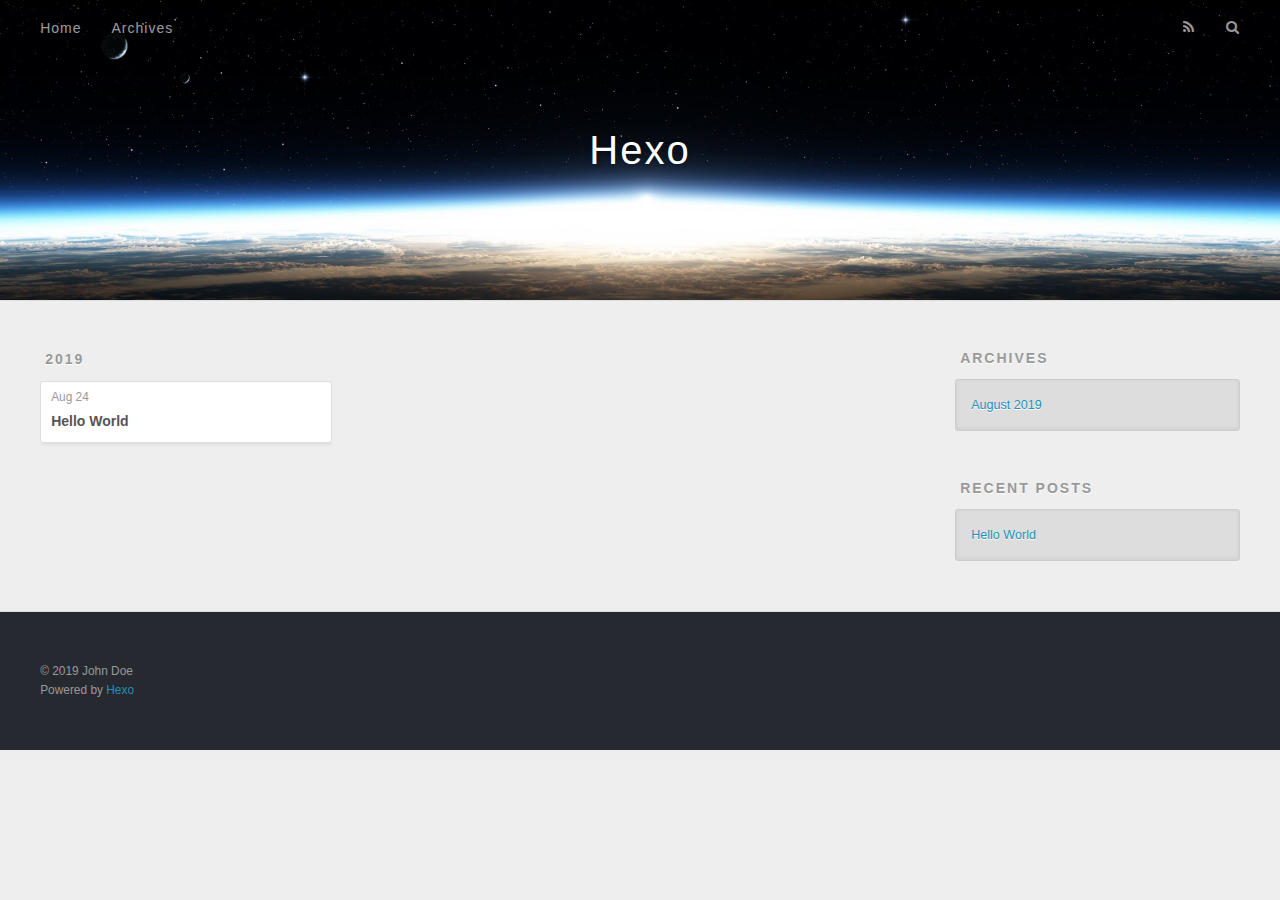
==== archives/index.html @ 9fde4b32 "Site updated: 2019-08-24 16:08:29" ====
<!DOCTYPE html>
<html>
<head><meta name="generator" content="Hexo 3.9.0">
  <meta charset="utf-8">
  

  
  <title>Archives | Hexo</title>
  <meta name="viewport" content="width=device-width, initial-scale=1, maximum-scale=1">
  <meta property="og:type" content="website">
<meta property="og:title" content="Hexo">
<meta property="og:url" content="http://yoursite.com/archives/index.html">
<meta property="og:site_name" content="Hexo">
<meta property="og:locale" content="enf">
<meta name="twitter:card" content="summary">
<meta name="twitter:title" content="Hexo">
  
    <link rel="alternate" href="/atom.xml" title="Hexo" type="application/atom+xml">
  
  
    <link rel="icon" href="/favicon.png">
  
  
    <link href="//fonts.googleapis.com/css?family=Source+Code+Pro" rel="stylesheet" type="text/css">
  
  <link rel="stylesheet" href="/css/style.css">
</head>
</html>
<body>
  <div id="container">
    <div id="wrap">
      <header id="header">
  <div id="banner"></div>
  <div id="header-outer" class="outer">
    <div id="header-title" class="inner">
      <h1 id="logo-wrap">
        <a href="/" id="logo">Hexo</a>
      </h1>
      
    </div>
    <div id="header-inner" class="inner">
      <nav id="main-nav">
        <a id="main-nav-toggle" class="nav-icon"></a>
        
          <a class="main-nav-link" href="/">Home</a>
        
          <a class="main-nav-link" href="/archives">Archives</a>
        
      </nav>
      <nav id="sub-nav">
        
          <a id="nav-rss-link" class="nav-icon" href="/atom.xml" title="RSS Feed"></a>
        
        <a id="nav-search-btn" class="nav-icon" title="Search"></a>
      </nav>
      <div id="search-form-wrap">
        <form action="//google.com/search" method="get" accept-charset="UTF-8" class="search-form"><input type="search" name="q" class="search-form-input" placeholder="Search"><button type="submit" class="search-form-submit">&#xF002;</button><input type="hidden" name="sitesearch" value="http://yoursite.com"></form>
      </div>
    </div>
  </div>
</header>
      <div class="outer">
        <section id="main">
  
  
    
    
      
      
      <section class="archives-wrap">
        <div class="archive-year-wrap">
          <a href="/archives/2019" class="archive-year">2019</a>
        </div>
        <div class="archives">
    
    <article class="archive-article archive-type-post">
  <div class="archive-article-inner">
    <header class="archive-article-header">
      <a href="/2019/08/24/hello-world/" class="archive-article-date">
  <time datetime="2019-08-24T07:48:26.682Z" itemprop="datePublished">Aug 24</time>
</a>
      
  
    <h1 itemprop="name">
      <a class="archive-article-title" href="/2019/08/24/hello-world/">Hello World</a>
    </h1>
  

    </header>
  </div>
</article>
  
  
    </div></section>
  


</section>
        
          <aside id="sidebar">
  
    

  
    

  
    
  
    
  <div class="widget-wrap">
    <h3 class="widget-title">Archives</h3>
    <div class="widget">
      <ul class="archive-list"><li class="archive-list-item"><a class="archive-list-link" href="/archives/2019/08/">August 2019</a></li></ul>
    </div>
  </div>


  
    
  <div class="widget-wrap">
    <h3 class="widget-title">Recent Posts</h3>
    <div class="widget">
      <ul>
        
          <li>
            <a href="/2019/08/24/hello-world/">Hello World</a>
          </li>
        
      </ul>
    </div>
  </div>

  
</aside>
        
      </div>
      <footer id="footer">
  
  <div class="outer">
    <div id="footer-info" class="inner">
      &copy; 2019 John Doe<br>
      Powered by <a href="http://hexo.io/" target="_blank">Hexo</a>
    </div>
  </div>
</footer>
    </div>
    <nav id="mobile-nav">
  
    <a href="/" class="mobile-nav-link">Home</a>
  
    <a href="/archives" class="mobile-nav-link">Archives</a>
  
</nav>
    

<script src="//ajax.googleapis.com/ajax/libs/jquery/2.0.3/jquery.min.js"></script>


  <link rel="stylesheet" href="/fancybox/jquery.fancybox.css">
  <script src="/fancybox/jquery.fancybox.pack.js"></script>


<script src="/js/script.js"></script>



  </div>
</body>
</html>
---- css/style.css ----
body {
  width: 100%;
}
body:before,
body:after {
  content: "";
  display: table;
}
body:after {
  clear: both;
}
html,
body,
div,
span,
applet,
object,
iframe,
h1,
h2,
h3,
h4,
h5,
h6,
p,
blockquote,
pre,
a,
abbr,
acronym,
address,
big,
cite,
code,
del,
dfn,
em,
img,
ins,
kbd,
q,
s,
samp,
small,
strike,
strong,
sub,
sup,
tt,
var,
dl,
dt,
dd,
ol,
ul,
li,
fieldset,
form,
label,
legend,
table,
caption,
tbody,
tfoot,
thead,
tr,
th,
td {
  margin: 0;
  padding: 0;
  border: 0;
  outline: 0;
  font-weight: inherit;
  font-style: inherit;
  font-family: inherit;
  font-size: 100%;
  vertical-align: baseline;
}
body {
  line-height: 1;
  color: #000;
  background: #fff;
}
ol,
ul {
  list-style: none;
}
table {
  border-collapse: separate;
  border-spacing: 0;
  vertical-align: middle;
}
caption,
th,
td {
  text-align: left;
  font-weight: normal;
  vertical-align: middle;
}
a img {
  border: none;
}
input,
button {
  margin: 0;
  padding: 0;
}
input::-moz-focus-inner,
button::-moz-focus-inner {
  border: 0;
  padding: 0;
}
@font-face {
  font-family: FontAwesome;
  font-style: normal;
  font-weight: normal;
  src: url("fonts/fontawesome-webfont.eot?v=#4.0.3");
  src: url("fonts/fontawesome-webfont.eot?#iefix&v=#4.0.3") format("embedded-opentype"), url("fonts/fontawesome-webfont.woff?v=#4.0.3") format("woff"), url("fonts/fontawesome-webfont.ttf?v=#4.0.3") format("truetype"), url("fonts/fontawesome-webfont.svg#fontawesomeregular?v=#4.0.3") format("svg");
}
html,
body,
#container {
  height: 100%;
}
body {
  background: #eee;
  font: 14px -apple-system, BlinkMacSystemFont, "Segoe UI", "Roboto", "Oxygen", "Ubuntu", "Cantarell", "Fira Sans", "Droid Sans", "Helvetica Neue", sans-serif;
  -webkit-text-size-adjust: 100%;
}
.outer {
  max-width: 1220px;
  margin: 0 auto;
  padding: 0 20px;
}
.outer:before,
.outer:after {
  content: "";
  display: table;
}
.outer:after {
  clear: both;
}
.inner {
  display: inline;
  float: left;
  width: 98.33333333333333%;
  margin: 0 0.833333333333333%;
}
.left,
.alignleft {
  float: left;
}
.right,
.alignright {
  float: right;
}
.clear {
  clear: both;
}
#container {
  position: relative;
}
.mobile-nav-on {
  overflow: hidden;
}
#wrap {
  height: 100%;
  width: 100%;
  position: absolute;
  top: 0;
  left: 0;
  -webkit-transition: 0.2s ease-out;
  -moz-transition: 0.2s ease-out;
  -ms-transition: 0.2s ease-out;
  transition: 0.2s ease-out;
  z-index: 1;
  background: #eee;
}
.mobile-nav-on #wrap {
  left: 280px;
}
@media screen and (min-width: 768px) {
  #main {
    display: inline;
    float: left;
    width: 73.33333333333333%;
    margin: 0 0.833333333333333%;
  }
}
.article-date,
.article-category-link,
.archive-year,
.widget-title {
  text-decoration: none;
  text-transform: uppercase;
  letter-spacing: 2px;
  color: #999;
  margin-bottom: 1em;
  margin-left: 5px;
  line-height: 1em;
  text-shadow: 0 1px #fff;
  font-weight: bold;
}
.article-inner,
.archive-article-inner {
  background: #fff;
  -webkit-box-shadow: 1px 2px 3px #ddd;
  box-shadow: 1px 2px 3px #ddd;
  border: 1px solid #ddd;
  border-radius: 3px;
}
.article-entry h1,
.widget h1 {
  font-size: 2em;
}
.article-entry h2,
.widget h2 {
  font-size: 1.5em;
}
.article-entry h3,
.widget h3 {
  font-size: 1.3em;
}
.article-entry h4,
.widget h4 {
  font-size: 1.2em;
}
.article-entry h5,
.widget h5 {
  font-size: 1em;
}
.article-entry h6,
.widget h6 {
  font-size: 1em;
  color: #999;
}
.article-entry hr,
.widget hr {
  border: 1px dashed #ddd;
}
.article-entry strong,
.widget strong {
  font-weight: bold;
}
.article-entry em,
.widget em,
.article-entry cite,
.widget cite {
  font-style: italic;
}
.article-entry sup,
.widget sup,
.article-entry sub,
.widget sub {
  font-size: 0.75em;
  line-height: 0;
  position: relative;
  vertical-align: baseline;
}
.article-entry sup,
.widget sup {
  top: -0.5em;
}
.article-entry sub,
.widget sub {
  bottom: -0.2em;
}
.article-entry small,
.widget small {
  font-size: 0.85em;
}
.article-entry acronym,
.widget acronym,
.article-entry abbr,
.widget abbr {
  border-bottom: 1px dotted;
}
.article-entry ul,
.widget ul,
.article-entry ol,
.widget ol,
.article-entry dl,
.widget dl {
  margin: 0 20px;
  line-height: 1.6em;
}
.article-entry ul ul,
.widget ul ul,
.article-entry ol ul,
.widget ol ul,
.article-entry ul ol,
.widget ul ol,
.article-entry ol ol,
.widget ol ol {
  margin-top: 0;
  margin-bottom: 0;
}
.article-entry ul,
.widget ul {
  list-style: disc;
}
.article-entry ol,
.widget ol {
  list-style: decimal;
}
.article-entry dt,
.widget dt {
  font-weight: bold;
}
#header {
  height: 300px;
  position: relative;
  border-bottom: 1px solid #ddd;
}
#header:before,
#header:after {
  content: "";
  position: absolute;
  left: 0;
  right: 0;
  height: 40px;
}
#header:before {
  top: 0;
  background: -webkit-linear-gradient(rgba(0,0,0,0.2), transparent);
  background: -moz-linear-gradient(rgba(0,0,0,0.2), transparent);
  background: -ms-linear-gradient(rgba(0,0,0,0.2), transparent);
  background: linear-gradient(rgba(0,0,0,0.2), transparent);
}
#header:after {
  bottom: 0;
  background: -webkit-linear-gradient(transparent, rgba(0,0,0,0.2));
  background: -moz-linear-gradient(transparent, rgba(0,0,0,0.2));
  background: -ms-linear-gradient(transparent, rgba(0,0,0,0.2));
  background: linear-gradient(transparent, rgba(0,0,0,0.2));
}
#header-outer {
  height: 100%;
  position: relative;
}
#header-inner {
  position: relative;
  overflow: hidden;
}
#banner {
  position: absolute;
  top: 0;
  left: 0;
  width: 100%;
  height: 100%;
  background: url("images/banner.jpg") center #000;
  -webkit-background-size: cover;
  -moz-background-size: cover;
  background-size: cover;
  z-index: -1;
}
#header-title {
  text-align: center;
  height: 40px;
  position: absolute;
  top: 50%;
  left: 0;
  margin-top: -20px;
}
#logo,
#subtitle {
  text-decoration: none;
  color: #fff;
  font-weight: 300;
  text-shadow: 0 1px 4px rgba(0,0,0,0.3);
}
#logo {
  font-size: 40px;
  line-height: 40px;
  letter-spacing: 2px;
}
#subtitle {
  font-size: 16px;
  line-height: 16px;
  letter-spacing: 1px;
}
#subtitle-wrap {
  margin-top: 16px;
}
#main-nav {
  float: left;
  margin-left: -15px;
}
.nav-icon,
.main-nav-link {
  float: left;
  color: #fff;
  opacity: 0.6;
  text-decoration: none;
  text-shadow: 0 1px rgba(0,0,0,0.2);
  -webkit-transition: opacity 0.2s;
  -moz-transition: opacity 0.2s;
  -ms-transition: opacity 0.2s;
  transition: opacity 0.2s;
  display: block;
  padding: 20px 15px;
}
.nav-icon:hover,
.main-nav-link:hover {
  opacity: 1;
}
.nav-icon {
  font-family: FontAwesome;
  text-align: center;
  font-size: 14px;
  width: 14px;
  height: 14px;
  padding: 20px 15px;
  position: relative;
  cursor: pointer;
}
.main-nav-link {
  font-weight: 300;
  letter-spacing: 1px;
}
@media screen and (max-width: 479px) {
  .main-nav-link {
    display: none;
  }
}
#main-nav-toggle {
  display: none;
}
#main-nav-toggle:before {
  content: "\f0c9";
}
@media screen and (max-width: 479px) {
  #main-nav-toggle {
    display: block;
  }
}
#sub-nav {
  float: right;
  margin-right: -15px;
}
#nav-rss-link:before {
  content: "\f09e";
}
#nav-search-btn:before {
  content: "\f002";
}
#search-form-wrap {
  position: absolute;
  top: 15px;
  width: 150px;
  height: 30px;
  right: -150px;
  opacity: 0;
  -webkit-transition: 0.2s ease-out;
  -moz-transition: 0.2s ease-out;
  -ms-transition: 0.2s ease-out;
  transition: 0.2s ease-out;
}
#search-form-wrap.on {
  opacity: 1;
  right: 0;
}
@media screen and (max-width: 479px) {
  #search-form-wrap {
    width: 100%;
    right: -100%;
  }
}
.search-form {
  position: absolute;
  top: 0;
  left: 0;
  right: 0;
  background: #fff;
  padding: 5px 15px;
  border-radius: 15px;
  -webkit-box-shadow: 0 0 10px rgba(0,0,0,0.3);
  box-shadow: 0 0 10px rgba(0,0,0,0.3);
}
.search-form-input {
  border: none;
  background: none;
  color: #555;
  width: 100%;
  font: 13px -apple-system, BlinkMacSystemFont, "Segoe UI", "Roboto", "Oxygen", "Ubuntu", "Cantarell", "Fira Sans", "Droid Sans", "Helvetica Neue", sans-serif;
  outline: none;
}
.search-form-input::-webkit-search-results-decoration,
.search-form-input::-webkit-search-cancel-button {
  -webkit-appearance: none;
}
.search-form-submit {
  position: absolute;
  top: 50%;
  right: 10px;
  margin-top: -7px;
  font: 13px FontAwesome;
  border: none;
  background: none;
  color: #bbb;
  cursor: pointer;
}
.search-form-submit:hover,
.search-form-submit:focus {
  color: #777;
}
.article {
  margin: 50px 0;
}
.article-inner {
  overflow: hidden;
}
.article-meta:before,
.article-meta:after {
  content: "";
  display: table;
}
.article-meta:after {
  clear: both;
}
.article-date {
  float: left;
}
.article-category {
  float: left;
  line-height: 1em;
  color: #ccc;
  text-shadow: 0 1px #fff;
  margin-left: 8px;
}
.article-category:before {
  content: "\2022";
}
.article-category-link {
  margin: 0 12px 1em;
}
.article-header {
  padding: 20px 20px 0;
}
.article-title {
  text-decoration: none;
  font-size: 2em;
  font-weight: bold;
  color: #555;
  line-height: 1.1em;
  -webkit-transition: color 0.2s;
  -moz-transition: color 0.2s;
  -ms-transition: color 0.2s;
  transition: color 0.2s;
}
a.article-title:hover {
  color: #258fb8;
}
.article-entry {
  color: #555;
  padding: 0 20px;
}
.article-entry:before,
.article-entry:after {
  content: "";
  display: table;
}
.article-entry:after {
  clear: both;
}
.article-entry p,
.article-entry table {
  line-height: 1.6em;
  margin: 1.6em 0;
}
.article-entry h1,
.article-entry h2,
.article-entry h3,
.article-entry h4,
.article-entry h5,
.article-entry h6 {
  font-weight: bold;
}
.article-entry h1,
.article-entry h2,
.article-entry h3,
.article-entry h4,
.article-entry h5,
.article-entry h6 {
  line-height: 1.1em;
  margin: 1.1em 0;
}
.article-entry a {
  color: #258fb8;
  text-decoration: none;
}
.article-entry a:hover {
  text-decoration: underline;
}
.article-entry ul,
.article-entry ol,
.article-entry dl {
  margin-top: 1.6em;
  margin-bottom: 1.6em;
}
.article-entry img,
.article-entry video {
  max-width: 100%;
  height: auto;
  display: block;
  margin: auto;
}
.article-entry iframe {
  border: none;
}
.article-entry table {
  width: 100%;
  border-collapse: collapse;
  border-spacing: 0;
}
.article-entry th {
  font-weight: bold;
  border-bottom: 3px solid #ddd;
  padding-bottom: 0.5em;
}
.article-entry td {
  border-bottom: 1px solid #ddd;
  padding: 10px 0;
}
.article-entry blockquote {
  font-family: Georgia, "Times New Roman", serif;
  font-size: 1.4em;
  margin: 1.6em 20px;
  text-align: center;
}
.article-entry blockquote footer {
  font-size: 14px;
  margin: 1.6em 0;
  font-family: -apple-system, BlinkMacSystemFont, "Segoe UI", "Roboto", "Oxygen", "Ubuntu", "Cantarell", "Fira Sans", "Droid Sans", "Helvetica Neue", sans-serif;
}
.article-entry blockquote footer cite:before {
  content: "—";
  padding: 0 0.5em;
}
.article-entry .pullquote {
  text-align: left;
  width: 45%;
  margin: 0;
}
.article-entry .pullquote.left {
  margin-left: 0.5em;
  margin-right: 1em;
}
.article-entry .pullquote.right {
  margin-right: 0.5em;
  margin-left: 1em;
}
.article-entry .caption {
  color: #999;
  display: block;
  font-size: 0.9em;
  margin-top: 0.5em;
  position: relative;
  text-align: center;
}
.article-entry .video-container {
  position: relative;
  padding-top: 56.25%;
  height: 0;
  overflow: hidden;
}
.article-entry .video-container iframe,
.article-entry .video-container object,
.article-entry .video-container embed {
  position: absolute;
  top: 0;
  left: 0;
  width: 100%;
  height: 100%;
  margin-top: 0;
}
.article-more-link a {
  display: inline-block;
  line-height: 1em;
  padding: 6px 15px;
  border-radius: 15px;
  background: #eee;
  color: #999;
  text-shadow: 0 1px #fff;
  text-decoration: none;
}
.article-more-link a:hover {
  background: #258fb8;
  color: #fff;
  text-decoration: none;
  text-shadow: 0 1px #1e7293;
}
.article-footer {
  font-size: 0.85em;
  line-height: 1.6em;
  border-top: 1px solid #ddd;
  padding-top: 1.6em;
  margin: 0 20px 20px;
}
.article-footer:before,
.article-footer:after {
  content: "";
  display: table;
}
.article-footer:after {
  clear: both;
}
.article-footer a {
  color: #999;
  text-decoration: none;
}
.article-footer a:hover {
  color: #555;
}
.article-tag-list-item {
  float: left;
  margin-right: 10px;
}
.article-tag-list-link:before {
  content: "#";
}
.article-comment-link {
  float: right;
}
.article-comment-link:before {
  content: "\f075";
  font-family: FontAwesome;
  padding-right: 8px;
}
.article-share-link {
  cursor: pointer;
  float: right;
  margin-left: 20px;
}
.article-share-link:before {
  content: "\f064";
  font-family: FontAwesome;
  padding-right: 6px;
}
#article-nav {
  position: relative;
}
#article-nav:before,
#article-nav:after {
  content: "";
  display: table;
}
#article-nav:after {
  clear: both;
}
@media screen and (min-width: 768px) {
  #article-nav {
    margin: 50px 0;
  }
  #article-nav:before {
    width: 8px;
    height: 8px;
    position: absolute;
    top: 50%;
    left: 50%;
    margin-top: -4px;
    margin-left: -4px;
    content: "";
    border-radius: 50%;
    background: #ddd;
    -webkit-box-shadow: 0 1px 2px #fff;
    box-shadow: 0 1px 2px #fff;
  }
}
.article-nav-link-wrap {
  text-decoration: none;
  text-shadow: 0 1px #fff;
  color: #999;
  -webkit-box-sizing: border-box;
  -moz-box-sizing: border-box;
  box-sizing: border-box;
  margin-top: 50px;
  text-align: center;
  display: block;
}
.article-nav-link-wrap:hover {
  color: #555;
}
@media screen and (min-width: 768px) {
  .article-nav-link-wrap {
    width: 50%;
    margin-top: 0;
  }
}
@media screen and (min-width: 768px) {
  #article-nav-newer {
    float: left;
    text-align: right;
    padding-right: 20px;
  }
}
@media screen and (min-width: 768px) {
  #article-nav-older {
    float: right;
    text-align: left;
    padding-left: 20px;
  }
}
.article-nav-caption {
  text-transform: uppercase;
  letter-spacing: 2px;
  color: #ddd;
  line-height: 1em;
  font-weight: bold;
}
#article-nav-newer .article-nav-caption {
  margin-right: -2px;
}
.article-nav-title {
  font-size: 0.85em;
  line-height: 1.6em;
  margin-top: 0.5em;
}
.article-share-box {
  position: absolute;
  display: none;
  background: #fff;
  -webkit-box-shadow: 1px 2px 10px rgba(0,0,0,0.2);
  box-shadow: 1px 2px 10px rgba(0,0,0,0.2);
  border-radius: 3px;
  margin-left: -145px;
  overflow: hidden;
  z-index: 1;
}
.article-share-box.on {
  display: block;
}
.article-share-input {
  width: 100%;
  background: none;
  -webkit-box-sizing: border-box;
  -moz-box-sizing: border-box;
  box-sizing: border-box;
  font: 14px -apple-system, BlinkMacSystemFont, "Segoe UI", "Roboto", "Oxygen", "Ubuntu", "Cantarell", "Fira Sans", "Droid Sans", "Helvetica Neue", sans-serif;
  padding: 0 15px;
  color: #555;
  outline: none;
  border: 1px solid #ddd;
  border-radius: 3px 3px 0 0;
  height: 36px;
  line-height: 36px;
}
.article-share-links {
  background: #eee;
}
.article-share-links:before,
.article-share-links:after {
  content: "";
  display: table;
}
.article-share-links:after {
  clear: both;
}
.article-share-twitter,
.article-share-facebook,
.article-share-pinterest,
.article-share-google {
  width: 50px;
  height: 36px;
  display: block;
  float: left;
  position: relative;
  color: #999;
  text-shadow: 0 1px #fff;
}
.article-share-twitter:before,
.article-share-facebook:before,
.article-share-pinterest:before,
.article-share-google:before {
  font-size: 20px;
  font-family: FontAwesome;
  width: 20px;
  height: 20px;
  position: absolute;
  top: 50%;
  left: 50%;
  margin-top: -10px;
  margin-left: -10px;
  text-align: center;
}
.article-share-twitter:hover,
.article-share-facebook:hover,
.article-share-pinterest:hover,
.article-share-google:hover {
  color: #fff;
}
.article-share-twitter:before {
  content: "\f099";
}
.article-share-twitter:hover {
  background: #00aced;
  text-shadow: 0 1px #008abe;
}
.article-share-facebook:before {
  content: "\f09a";
}
.article-share-facebook:hover {
  background: #3b5998;
  text-shadow: 0 1px #2f477a;
}
.article-share-pinterest:before {
  content: "\f0d2";
}
.article-share-pinterest:hover {
  background: #cb2027;
  text-shadow: 0 1px #a21a1f;
}
.article-share-google:before {
  content: "\f0d5";
}
.article-share-google:hover {
  background: #dd4b39;
  text-shadow: 0 1px #be3221;
}
.article-gallery {
  background: #000;
  position: relative;
}
.article-gallery-photos {
  position: relative;
  overflow: hidden;
}
.article-gallery-img {
  display: none;
  max-width: 100%;
}
.article-gallery-img:first-child {
  display: block;
}
.article-gallery-img.loaded {
  position: absolute;
  display: block;
}
.article-gallery-img img {
  display: block;
  max-width: 100%;
  margin: 0 auto;
}
#comments {
  background: #fff;
  -webkit-box-shadow: 1px 2px 3px #ddd;
  box-shadow: 1px 2px 3px #ddd;
  padding: 20px;
  border: 1px solid #ddd;
  border-radius: 3px;
  margin: 50px 0;
}
#comments a {
  color: #258fb8;
}
.archives-wrap {
  margin: 50px 0;
}
.archives:before,
.archives:after {
  content: "";
  display: table;
}
.archives:after {
  clear: both;
}
.archive-year-wrap {
  margin-bottom: 1em;
}
.archives {
  -webkit-column-gap: 10px;
  -moz-column-gap: 10px;
  column-gap: 10px;
}
@media screen and (min-width: 480px) and (max-width: 767px) {
  .archives {
    -webkit-column-count: 2;
    -moz-column-count: 2;
    column-count: 2;
  }
}
@media screen and (min-width: 768px) {
  .archives {
    -webkit-column-count: 3;
    -moz-column-count: 3;
    column-count: 3;
  }
}
.archive-article {
  -webkit-column-break-inside: avoid;
  page-break-inside: avoid;
  overflow: hidden;
  break-inside: avoid-column;
}
.archive-article-inner {
  padding: 10px;
  margin-bottom: 15px;
}
.archive-article-title {
  text-decoration: none;
  font-weight: bold;
  color: #555;
  -webkit-transition: color 0.2s;
  -moz-transition: color 0.2s;
  -ms-transition: color 0.2s;
  transition: color 0.2s;
  line-height: 1.6em;
}
.archive-article-title:hover {
  color: #258fb8;
}
.archive-article-footer {
  margin-top: 1em;
}
.archive-article-date {
  color: #999;
  text-decoration: none;
  font-size: 0.85em;
  line-height: 1em;
  margin-bottom: 0.5em;
  display: block;
}
#page-nav {
  margin: 50px auto;
  background: #fff;
  -webkit-box-shadow: 1px 2px 3px #ddd;
  box-shadow: 1px 2px 3px #ddd;
  border: 1px solid #ddd;
  border-radius: 3px;
  text-align: center;
  color: #999;
  overflow: hidden;
}
#page-nav:before,
#page-nav:after {
  content: "";
  display: table;
}
#page-nav:after {
  clear: both;
}
#page-nav a,
#page-nav span {
  padding: 10px 20px;
  line-height: 1;
  height: 2ex;
}
#page-nav a {
  color: #999;
  text-decoration: none;
}
#page-nav a:hover {
  background: #999;
  color: #fff;
}
#page-nav .prev {
  float: left;
}
#page-nav .next {
  float: right;
}
#page-nav .page-number {
  display: inline-block;
}
@media screen and (max-width: 479px) {
  #page-nav .page-number {
    display: none;
  }
}
#page-nav .current {
  color: #555;
  font-weight: bold;
}
#page-nav .space {
  color: #ddd;
}
#footer {
  background: #262a30;
  padding: 50px 0;
  border-top: 1px solid #ddd;
  color: #999;
}
#footer a {
  color: #258fb8;
  text-decoration: none;
}
#footer a:hover {
  text-decoration: underline;
}
#footer-info {
  line-height: 1.6em;
  font-size: 0.85em;
}
.article-entry pre,
.article-entry .highlight {
  background: #2d2d2d;
  margin: 0 -20px;
  padding: 15px 20px;
  border-style: solid;
  border-color: #ddd;
  border-width: 1px 0;
  overflow: auto;
  color: #ccc;
  line-height: 22.400000000000002px;
}
.article-entry .highlight .gutter pre,
.article-entry .gist .gist-file .gist-data .line-numbers {
  color: #666;
  font-size: 0.85em;
}
.article-entry pre,
.article-entry code {
  font-family: "Source Code Pro", Consolas, Monaco, Menlo, Consolas, monospace;
}
.article-entry code {
  background: #eee;
  text-shadow: 0 1px #fff;
  padding: 0 0.3em;
}
.article-entry pre code {
  background: none;
  text-shadow: none;
  padding: 0;
}
.article-entry .highlight pre {
  border: none;
  margin: 0;
  padding: 0;
}
.article-entry .highlight table {
  margin: 0;
  width: auto;
}
.article-entry .highlight td {
  border: none;
  padding: 0;
}
.article-entry .highlight figcaption {
  font-size: 0.85em;
  color: #999;
  line-height: 1em;
  margin-bottom: 1em;
}
.article-entry .highlight figcaption:before,
.article-entry .highlight figcaption:after {
  content: "";
  display: table;
}
.article-entry .highlight figcaption:after {
  clear: both;
}
.article-entry .highlight figcaption a {
  float: right;
}
.article-entry .highlight .gutter pre {
  text-align: right;
  padding-right: 20px;
}
.article-entry .highlight .line {
  height: 22.400000000000002px;
}
.article-entry .highlight .line.marked {
  background: #515151;
}
.article-entry .gist {
  margin: 0 -20px;
  border-style: solid;
  border-color: #ddd;
  border-width: 1px 0;
  background: #2d2d2d;
  padding: 15px 20px 15px 0;
}
.article-entry .gist .gist-file {
  border: none;
  font-family: "Source Code Pro", Consolas, Monaco, Menlo, Consolas, monospace;
  margin: 0;
}
.article-entry .gist .gist-file .gist-data {
  background: none;
  border: none;
}
.article-entry .gist .gist-file .gist-data .line-numbers {
  background: none;
  border: none;
  padding: 0 20px 0 0;
}
.article-entry .gist .gist-file .gist-data .line-data {
  padding: 0 !important;
}
.article-entry .gist .gist-file .highlight {
  margin: 0;
  padding: 0;
  border: none;
}
.article-entry .gist .gist-file .gist-meta {
  background: #2d2d2d;
  color: #999;
  font: 0.85em -apple-system, BlinkMacSystemFont, "Segoe UI", "Roboto", "Oxygen", "Ubuntu", "Cantarell", "Fira Sans", "Droid Sans", "Helvetica Neue", sans-serif;
  text-shadow: 0 0;
  padding: 0;
  margin-top: 1em;
  margin-left: 20px;
}
.article-entry .gist .gist-file .gist-meta a {
  color: #258fb8;
  font-weight: normal;
}
.article-entry .gist .gist-file .gist-meta a:hover {
  text-decoration: underline;
}
pre .comment,
pre .title {
  color: #999;
}
pre .variable,
pre .attribute,
pre .tag,
pre .regexp,
pre .ruby .constant,
pre .xml .tag .title,
pre .xml .pi,
pre .xml .doctype,
pre .html .doctype,
pre .css .id,
pre .css .class,
pre .css .pseudo {
  color: #f2777a;
}
pre .number,
pre .preprocessor,
pre .built_in,
pre .literal,
pre .params,
pre .constant {
  color: #f99157;
}
pre .class,
pre .ruby .class .title,
pre .css .rules .attribute {
  color: #9c9;
}
pre .string,
pre .value,
pre .inheritance,
pre .header,
pre .ruby .symbol,
pre .xml .cdata {
  color: #9c9;
}
pre .css .hexcolor {
  color: #6cc;
}
pre .function,
pre .python .decorator,
pre .python .title,
pre .ruby .function .title,
pre .ruby .title .keyword,
pre .perl .sub,
pre .javascript .title,
pre .coffeescript .title {
  color: #69c;
}
pre .keyword,
pre .javascript .function {
  color: #c9c;
}
@media screen and (max-width: 479px) {
  #mobile-nav {
    position: absolute;
    top: 0;
    left: 0;
    width: 280px;
    height: 100%;
    background: #191919;
    border-right: 1px solid #fff;
  }
}
@media screen and (max-width: 479px) {
  .mobile-nav-link {
    display: block;
    color: #999;
    text-decoration: none;
    padding: 15px 20px;
    font-weight: bold;
  }
  .mobile-nav-link:hover {
    color: #fff;
  }
}
@media screen and (min-width: 768px) {
  #sidebar {
    display: inline;
    float: left;
    width: 23.333333333333332%;
    margin: 0 0.833333333333333%;
  }
}
.widget-wrap {
  margin: 50px 0;
}
.widget {
  color: #777;
  text-shadow: 0 1px #fff;
  background: #ddd;
  -webkit-box-shadow: 0 -1px 4px #ccc inset;
  box-shadow: 0 -1px 4px #ccc inset;
  border: 1px solid #ccc;
  padding: 15px;
  border-radius: 3px;
}
.widget a {
  color: #258fb8;
  text-decoration: none;
}
.widget a:hover {
  text-decoration: underline;
}
.widget ul ul,
.widget ol ul,
.widget dl ul,
.widget ul ol,
.widget ol ol,
.widget dl ol,
.widget ul dl,
.widget ol dl,
.widget dl dl {
  margin-left: 15px;
  list-style: disc;
}
.widget {
  line-height: 1.6em;
  word-wrap: break-word;
  font-size: 0.9em;
}
.widget ul,
.widget ol {
  list-style: none;
  margin: 0;
}
.widget ul ul,
.widget ol ul,
.widget ul ol,
.widget ol ol {
  margin: 0 20px;
}
.widget ul ul,
.widget ol ul {
  list-style: disc;
}
.widget ul ol,
.widget ol ol {
  list-style: decimal;
}
.category-list-count,
.tag-list-count,
.archive-list-count {
  padding-left: 5px;
  color: #999;
  font-size: 0.85em;
}
.category-list-count:before,
.tag-list-count:before,
.archive-list-count:before {
  content: "(";
}
.category-list-count:after,
.tag-list-count:after,
.archive-list-count:after {
  content: ")";
}
.tagcloud a {
  margin-right: 5px;
  display: inline-block;
}
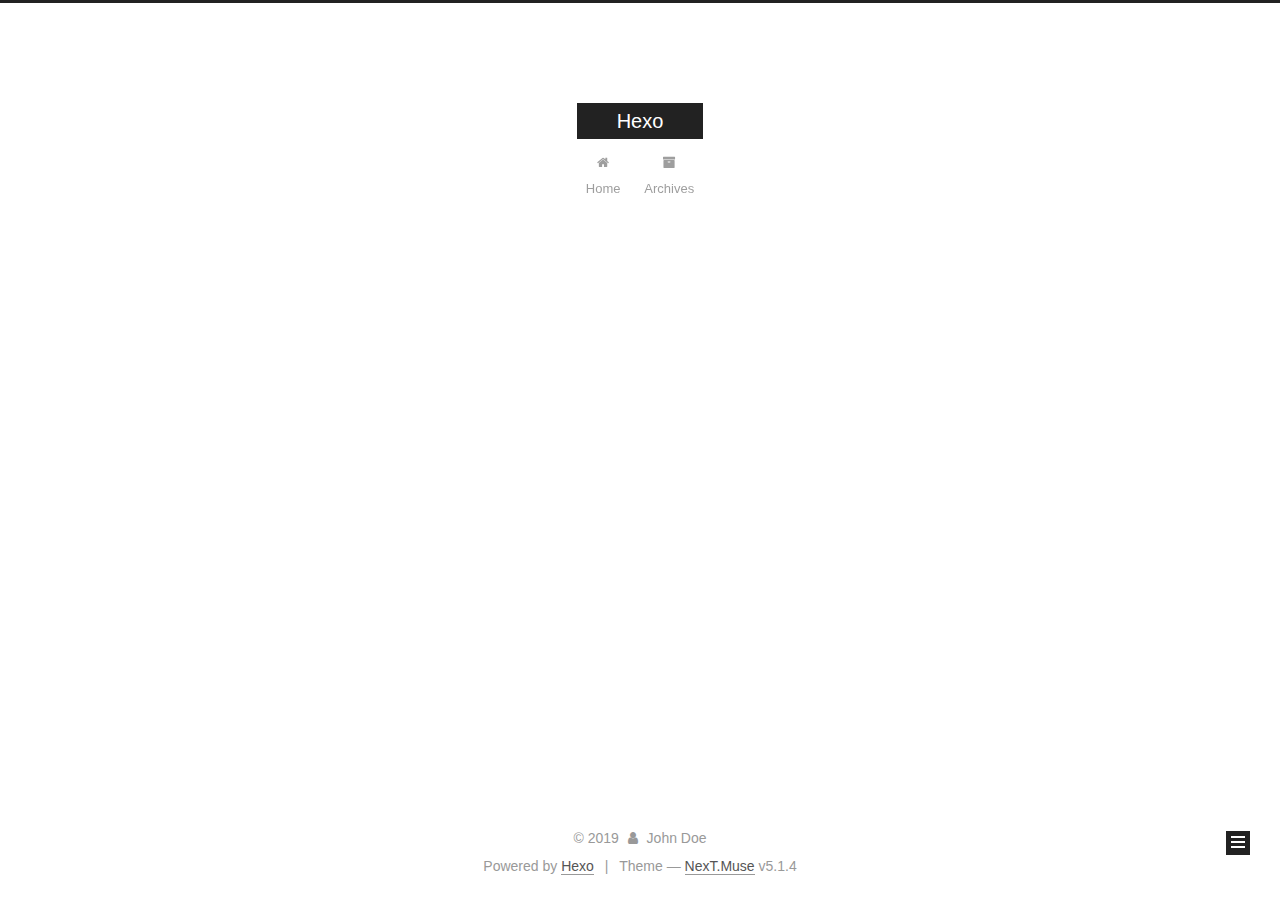
==== commit bd17fa51: "Site updated: 2019-08-24 16:21:33" ====
--- a/archives/index.html
+++ b/archives/index.html
@@ -1,170 +1,549 @@
 <!DOCTYPE html>
-<html>
+
+
+
+  
+
+
+<html class="theme-next muse use-motion" lang="enf">
 <head><meta name="generator" content="Hexo 3.9.0">
-  <meta charset="utf-8">
-  
-
-  
-  <title>Archives | Hexo</title>
-  <meta name="viewport" content="width=device-width, initial-scale=1, maximum-scale=1">
-  <meta property="og:type" content="website">
+  <meta charset="UTF-8">
+<meta http-equiv="X-UA-Compatible" content="IE=edge">
+<meta name="viewport" content="width=device-width, initial-scale=1, maximum-scale=1">
+<meta name="theme-color" content="#222">
+
+
+
+
+
+
+
+
+
+<meta http-equiv="Cache-Control" content="no-transform">
+<meta http-equiv="Cache-Control" content="no-siteapp">
+
+
+
+
+
+
+
+
+
+
+
+
+
+
+
+
+  
+  
+  <link href="/lib/fancybox/source/jquery.fancybox.css?v=2.1.5" rel="stylesheet" type="text/css">
+
+
+
+
+
+
+
+<link href="/lib/font-awesome/css/font-awesome.min.css?v=4.6.2" rel="stylesheet" type="text/css">
+
+<link href="/css/main.css?v=5.1.4" rel="stylesheet" type="text/css">
+
+
+  <link rel="apple-touch-icon" sizes="180x180" href="/images/apple-touch-icon-next.png?v=5.1.4">
+
+
+  <link rel="icon" type="image/png" sizes="32x32" href="/images/favicon-32x32-next.png?v=5.1.4">
+
+
+  <link rel="icon" type="image/png" sizes="16x16" href="/images/favicon-16x16-next.png?v=5.1.4">
+
+
+  <link rel="mask-icon" href="/images/logo.svg?v=5.1.4" color="#222">
+
+
+
+
+
+  <meta name="keywords" content="Hexo, NexT">
+
+
+
+
+
+
+
+
+
+
+<meta property="og:type" content="website">
 <meta property="og:title" content="Hexo">
 <meta property="og:url" content="http://yoursite.com/archives/index.html">
 <meta property="og:site_name" content="Hexo">
 <meta property="og:locale" content="enf">
 <meta name="twitter:card" content="summary">
 <meta name="twitter:title" content="Hexo">
-  
-    <link rel="alternate" href="/atom.xml" title="Hexo" type="application/atom+xml">
-  
-  
-    <link rel="icon" href="/favicon.png">
-  
-  
-    <link href="//fonts.googleapis.com/css?family=Source+Code+Pro" rel="stylesheet" type="text/css">
-  
-  <link rel="stylesheet" href="/css/style.css">
+
+
+
+<script type="text/javascript" id="hexo.configurations">
+  var NexT = window.NexT || {};
+  var CONFIG = {
+    root: '/',
+    scheme: 'Muse',
+    version: '5.1.4',
+    sidebar: {"position":"left","display":"post","offset":12,"b2t":false,"scrollpercent":false,"onmobile":false},
+    fancybox: true,
+    tabs: true,
+    motion: {"enable":true,"async":false,"transition":{"post_block":"fadeIn","post_header":"slideDownIn","post_body":"slideDownIn","coll_header":"slideLeftIn","sidebar":"slideUpIn"}},
+    duoshuo: {
+      userId: '0',
+      author: 'Author'
+    },
+    algolia: {
+      applicationID: '',
+      apiKey: '',
+      indexName: '',
+      hits: {"per_page":10},
+      labels: {"input_placeholder":"Search for Posts","hits_empty":"We didn't find any results for the search: ${query}","hits_stats":"${hits} results found in ${time} ms"}
+    }
+  };
+</script>
+
+
+
+  <link rel="canonical" href="http://yoursite.com/archives/">
+
+
+
+
+
+  <title>Archive | Hexo</title>
+  
+
+
+
+
+
+
+
+
 </head>
-</html>
-<body>
-  <div id="container">
-    <div id="wrap">
-      <header id="header">
-  <div id="banner"></div>
-  <div id="header-outer" class="outer">
-    <div id="header-title" class="inner">
-      <h1 id="logo-wrap">
-        <a href="/" id="logo">Hexo</a>
-      </h1>
-      
+
+<body itemscope itemtype="http://schema.org/WebPage" lang="enf">
+
+  
+  
+    
+  
+
+  <div class="container sidebar-position-left page-archive">
+    <div class="headband"></div>
+
+    <header id="header" class="header" itemscope itemtype="http://schema.org/WPHeader">
+      <div class="header-inner"><div class="site-brand-wrapper">
+  <div class="site-meta ">
+    
+
+    <div class="custom-logo-site-title">
+      <a href="/" class="brand" rel="start">
+        <span class="logo-line-before"><i></i></span>
+        <span class="site-title">Hexo</span>
+        <span class="logo-line-after"><i></i></span>
+      </a>
     </div>
-    <div id="header-inner" class="inner">
-      <nav id="main-nav">
-        <a id="main-nav-toggle" class="nav-icon"></a>
-        
-          <a class="main-nav-link" href="/">Home</a>
-        
-          <a class="main-nav-link" href="/archives">Archives</a>
-        
-      </nav>
-      <nav id="sub-nav">
-        
-          <a id="nav-rss-link" class="nav-icon" href="/atom.xml" title="RSS Feed"></a>
-        
-        <a id="nav-search-btn" class="nav-icon" title="Search"></a>
-      </nav>
-      <div id="search-form-wrap">
-        <form action="//google.com/search" method="get" accept-charset="UTF-8" class="search-form"><input type="search" name="q" class="search-form-input" placeholder="Search"><button type="submit" class="search-form-submit">&#xF002;</button><input type="hidden" name="sitesearch" value="http://yoursite.com"></form>
+      
+        <p class="site-subtitle"></p>
+      
+  </div>
+
+  <div class="site-nav-toggle">
+    <button>
+      <span class="btn-bar"></span>
+      <span class="btn-bar"></span>
+      <span class="btn-bar"></span>
+    </button>
+  </div>
+</div>
+
+<nav class="site-nav">
+  
+
+  
+    <ul id="menu" class="menu">
+      
+        
+        <li class="menu-item menu-item-home">
+          <a href="/" rel="section">
+            
+              <i class="menu-item-icon fa fa-fw fa-home"></i> <br>
+            
+            Home
+          </a>
+        </li>
+      
+        
+        <li class="menu-item menu-item-archives">
+          <a href="/archives/" rel="section">
+            
+              <i class="menu-item-icon fa fa-fw fa-archive"></i> <br>
+            
+            Archives
+          </a>
+        </li>
+      
+
+      
+    </ul>
+  
+
+  
+</nav>
+
+
+
+ </div>
+    </header>
+
+    <main id="main" class="main">
+      <div class="main-inner">
+        <div class="content-wrap">
+          <div id="content" class="content">
+            
+
+  
+  
+  
+  <div class="post-block archive">
+    <div id="posts" class="posts-collapse">
+      <span class="archive-move-on"></span>
+
+      <span class="archive-page-counter">
+        
+        
+        
+          
+        
+        Um..! 1 post. Keep on posting.
+      </span>
+
+      
+
+        
+        
+        
+
+        
+          
+          <div class="collection-title">
+            <h1 class="archive-year" id="archive-year-2019">2019</h1>
+          </div>
+        
+        
+
+        
+
+  <article class="post post-type-normal" itemscope itemtype="http://schema.org/Article">
+    <header class="post-header">
+
+      <h2 class="post-title">
+        
+            <a class="post-title-link" href="/2019/08/24/hello-world/" itemprop="url">
+              
+                <span itemprop="name">Hello World</span>
+              
+            </a>
+        
+      </h2>
+
+      <div class="post-meta">
+        <time class="post-time" itemprop="dateCreated" datetime="2019-08-24T15:48:26+08:00" content="2019-08-24">
+          08-24
+        </time>
       </div>
+
+    </header>
+  </article>
+
+
+
+      
+
     </div>
   </div>
-</header>
-      <div class="outer">
-        <section id="main">
-  
-  
-    
-    
-      
-      
-      <section class="archives-wrap">
-        <div class="archive-year-wrap">
-          <a href="/archives/2019" class="archive-year">2019</a>
+  
+  
+  
+
+  
+
+
+
+          </div>
+          
+
+
+          
+
         </div>
-        <div class="archives">
-    
-    <article class="archive-article archive-type-post">
-  <div class="archive-article-inner">
-    <header class="archive-article-header">
-      <a href="/2019/08/24/hello-world/" class="archive-article-date">
-  <time datetime="2019-08-24T07:48:26.682Z" itemprop="datePublished">Aug 24</time>
-</a>
-      
-  
-    <h1 itemprop="name">
-      <a class="archive-article-title" href="/2019/08/24/hello-world/">Hello World</a>
-    </h1>
-  
-
-    </header>
-  </div>
-</article>
-  
-  
-    </div></section>
-  
-
-
-</section>
-        
-          <aside id="sidebar">
-  
-    
-
-  
-    
-
-  
-    
-  
-    
-  <div class="widget-wrap">
-    <h3 class="widget-title">Archives</h3>
-    <div class="widget">
-      <ul class="archive-list"><li class="archive-list-item"><a class="archive-list-link" href="/archives/2019/08/">August 2019</a></li></ul>
+        
+          
+  
+  <div class="sidebar-toggle">
+    <div class="sidebar-toggle-line-wrap">
+      <span class="sidebar-toggle-line sidebar-toggle-line-first"></span>
+      <span class="sidebar-toggle-line sidebar-toggle-line-middle"></span>
+      <span class="sidebar-toggle-line sidebar-toggle-line-last"></span>
     </div>
   </div>
 
-
-  
+  <aside id="sidebar" class="sidebar">
     
-  <div class="widget-wrap">
-    <h3 class="widget-title">Recent Posts</h3>
-    <div class="widget">
-      <ul>
-        
-          <li>
-            <a href="/2019/08/24/hello-world/">Hello World</a>
-          </li>
-        
-      </ul>
+    <div class="sidebar-inner">
+
+      
+
+      
+
+      <section class="site-overview-wrap sidebar-panel sidebar-panel-active">
+        <div class="site-overview">
+          <div class="site-author motion-element" itemprop="author" itemscope itemtype="http://schema.org/Person">
+            
+              <p class="site-author-name" itemprop="name">John Doe</p>
+              <p class="site-description motion-element" itemprop="description"></p>
+          </div>
+
+          <nav class="site-state motion-element">
+
+            
+              <div class="site-state-item site-state-posts">
+              
+                <a href="/archives/">
+              
+                  <span class="site-state-item-count">1</span>
+                  <span class="site-state-item-name">posts</span>
+                </a>
+              </div>
+            
+
+            
+
+            
+
+          </nav>
+
+          
+
+          
+
+          
+          
+
+          
+          
+
+          
+
+        </div>
+      </section>
+
+      
+
+      
+
     </div>
+  </aside>
+
+
+        
+      </div>
+    </main>
+
+    <footer id="footer" class="footer">
+      <div class="footer-inner">
+        <div class="copyright">&copy; <span itemprop="copyrightYear">2019</span>
+  <span class="with-love">
+    <i class="fa fa-user"></i>
+  </span>
+  <span class="author" itemprop="copyrightHolder">John Doe</span>
+
+  
+</div>
+
+
+  <div class="powered-by">Powered by <a class="theme-link" target="_blank" href="https://hexo.io">Hexo</a></div>
+
+
+
+  <span class="post-meta-divider">|</span>
+
+
+
+  <div class="theme-info">Theme &mdash; <a class="theme-link" target="_blank" href="https://github.com/iissnan/hexo-theme-next">NexT.Muse</a> v5.1.4</div>
+
+
+
+
+        
+
+
+
+
+
+
+
+        
+      </div>
+    </footer>
+
+    
+      <div class="back-to-top">
+        <i class="fa fa-arrow-up"></i>
+        
+      </div>
+    
+
+    
+
   </div>
 
   
-</aside>
-        
-      </div>
-      <footer id="footer">
-  
-  <div class="outer">
-    <div id="footer-info" class="inner">
-      &copy; 2019 John Doe<br>
-      Powered by <a href="http://hexo.io/" target="_blank">Hexo</a>
-    </div>
-  </div>
-</footer>
-    </div>
-    <nav id="mobile-nav">
-  
-    <a href="/" class="mobile-nav-link">Home</a>
-  
-    <a href="/archives" class="mobile-nav-link">Archives</a>
-  
-</nav>
-    
-
-<script src="//ajax.googleapis.com/ajax/libs/jquery/2.0.3/jquery.min.js"></script>
-
-
-  <link rel="stylesheet" href="/fancybox/jquery.fancybox.css">
-  <script src="/fancybox/jquery.fancybox.pack.js"></script>
-
-
-<script src="/js/script.js"></script>
-
-
-
-  </div>
+
+<script type="text/javascript">
+  if (Object.prototype.toString.call(window.Promise) !== '[object Function]') {
+    window.Promise = null;
+  }
+</script>
+
+
+
+
+
+
+
+
+
+  
+
+
+
+
+
+
+
+
+
+
+
+
+  
+  
+    <script type="text/javascript" src="/lib/jquery/index.js?v=2.1.3"></script>
+  
+
+  
+  
+    <script type="text/javascript" src="/lib/fastclick/lib/fastclick.min.js?v=1.0.6"></script>
+  
+
+  
+  
+    <script type="text/javascript" src="/lib/jquery_lazyload/jquery.lazyload.js?v=1.9.7"></script>
+  
+
+  
+  
+    <script type="text/javascript" src="/lib/velocity/velocity.min.js?v=1.2.1"></script>
+  
+
+  
+  
+    <script type="text/javascript" src="/lib/velocity/velocity.ui.min.js?v=1.2.1"></script>
+  
+
+  
+  
+    <script type="text/javascript" src="/lib/fancybox/source/jquery.fancybox.pack.js?v=2.1.5"></script>
+  
+
+
+  
+
+
+  <script type="text/javascript" src="/js/src/utils.js?v=5.1.4"></script>
+
+  <script type="text/javascript" src="/js/src/motion.js?v=5.1.4"></script>
+
+
+
+  
+  
+
+  
+
+  
+
+
+  <script type="text/javascript" src="/js/src/bootstrap.js?v=5.1.4"></script>
+
+
+
+  
+
+
+  
+
+
+
+
+	
+
+
+
+
+
+  
+
+
+
+
+
+  
+
+
+
+
+
+
+
+
+
+
+
+
+  
+
+
+
+
+
+  
+
+  
+
+  
+
+  
+  
+
+  
+
+  
+
+  
+
 </body>
-</html>+</html>
--- a/css/main.css
+++ b/css/main.css
@@ -0,0 +1,2662 @@
+/* normalize.css v3.0.2 | MIT License | git.io/normalize */
+html {
+  font-family: sans-serif; /* 1 */
+  -ms-text-size-adjust: 100%; /* 2 */
+  -webkit-text-size-adjust: 100%; /* 2 */
+}
+body {
+  margin: 0;
+}
+article,
+aside,
+details,
+figcaption,
+figure,
+footer,
+header,
+hgroup,
+main,
+menu,
+nav,
+section,
+summary {
+  display: block;
+}
+audio,
+canvas,
+progress,
+video {
+  display: inline-block; /* 1 */
+  vertical-align: baseline; /* 2 */
+}
+audio:not([controls]) {
+  display: none;
+  height: 0;
+}
+[hidden],
+template {
+  display: none;
+}
+a {
+  background-color: transparent;
+}
+a:active,
+a:hover {
+  outline: 0;
+}
+abbr[title] {
+  border-bottom: 1px dotted;
+}
+b,
+strong {
+  font-weight: bold;
+}
+dfn {
+  font-style: italic;
+}
+h1 {
+  font-size: 2em;
+  margin: 0.67em 0;
+}
+mark {
+  background: #ff0;
+  color: #000;
+}
+small {
+  font-size: 80%;
+}
+sub,
+sup {
+  font-size: 75%;
+  line-height: 0;
+  position: relative;
+  vertical-align: baseline;
+}
+sup {
+  top: -0.5em;
+}
+sub {
+  bottom: -0.25em;
+}
+img {
+  border: 0;
+}
+svg:not(:root) {
+  overflow: hidden;
+}
+figure {
+  margin: 1em 40px;
+}
+hr {
+  -moz-box-sizing: content-box;
+  box-sizing: content-box;
+  height: 0;
+}
+pre {
+  overflow: auto;
+}
+code,
+kbd,
+pre,
+samp {
+  font-family: monospace, monospace;
+  font-size: 1em;
+}
+button,
+input,
+optgroup,
+select,
+textarea {
+  color: inherit; /* 1 */
+  font: inherit; /* 2 */
+  margin: 0; /* 3 */
+}
+button {
+  overflow: visible;
+}
+button,
+select {
+  text-transform: none;
+}
+button,
+html input[type="button"],
+input[type="reset"],
+input[type="submit"] {
+  -webkit-appearance: button; /* 2 */
+  cursor: pointer; /* 3 */
+}
+button[disabled],
+html input[disabled] {
+  cursor: default;
+}
+button::-moz-focus-inner,
+input::-moz-focus-inner {
+  border: 0;
+  padding: 0;
+}
+input {
+  line-height: normal;
+}
+input[type="checkbox"],
+input[type="radio"] {
+  box-sizing: border-box; /* 1 */
+  padding: 0; /* 2 */
+}
+input[type="number"]::-webkit-inner-spin-button,
+input[type="number"]::-webkit-outer-spin-button {
+  height: auto;
+}
+input[type="search"] {
+  -webkit-appearance: textfield; /* 1 */
+  -moz-box-sizing: content-box;
+  -webkit-box-sizing: content-box; /* 2 */
+  box-sizing: content-box;
+}
+input[type="search"]::-webkit-search-cancel-button,
+input[type="search"]::-webkit-search-decoration {
+  -webkit-appearance: none;
+}
+fieldset {
+  border: 1px solid #c0c0c0;
+  margin: 0 2px;
+  padding: 0.35em 0.625em 0.75em;
+}
+legend {
+  border: 0; /* 1 */
+  padding: 0; /* 2 */
+}
+textarea {
+  overflow: auto;
+}
+optgroup {
+  font-weight: bold;
+}
+table {
+  border-collapse: collapse;
+  border-spacing: 0;
+}
+td,
+th {
+  padding: 0;
+}
+::selection {
+  background: #262a30;
+  color: #fff;
+}
+body {
+  position: relative;
+  font-family: 'Lato', "PingFang SC", "Microsoft YaHei", sans-serif;
+  font-size: 14px;
+  line-height: 2;
+  color: #555;
+  background: #fff;
+}
+@media (max-width: 767px) {
+  body {
+    padding-right: 0 !important;
+  }
+}
+@media (min-width: 768px) and (max-width: 991px) {
+  body {
+    padding-right: 0 !important;
+  }
+}
+@media (min-width: 1600px) {
+  body {
+    font-size: 16px;
+  }
+}
+h1,
+h2,
+h3,
+h4,
+h5,
+h6 {
+  margin: 0;
+  padding: 0;
+  font-weight: bold;
+  line-height: 1.5;
+  font-family: 'Lato', "PingFang SC", "Microsoft YaHei", sans-serif;
+}
+h2,
+h3,
+h4,
+h5,
+h6 {
+  margin: 20px 0 15px;
+}
+h1 {
+  font-size: 22px;
+}
+@media (max-width: 767px) {
+  h1 {
+    font-size: 18px;
+  }
+}
+h2 {
+  font-size: 20px;
+}
+@media (max-width: 767px) {
+  h2 {
+    font-size: 16px;
+  }
+}
+h3 {
+  font-size: 18px;
+}
+@media (max-width: 767px) {
+  h3 {
+    font-size: 14px;
+  }
+}
+h4 {
+  font-size: 16px;
+}
+@media (max-width: 767px) {
+  h4 {
+    font-size: 12px;
+  }
+}
+h5 {
+  font-size: 14px;
+}
+@media (max-width: 767px) {
+  h5 {
+    font-size: 10px;
+  }
+}
+h6 {
+  font-size: 12px;
+}
+@media (max-width: 767px) {
+  h6 {
+    font-size: 8px;
+  }
+}
+p {
+  margin: 0 0 20px 0;
+}
+a {
+  color: #555;
+  text-decoration: none;
+  outline: none;
+  border-bottom: 1px solid #999;
+  word-wrap: break-word;
+}
+a:hover {
+  color: #222;
+  border-bottom-color: #222;
+}
+blockquote {
+  margin: 0;
+  padding: 0;
+}
+img {
+  display: block;
+  margin: auto;
+  max-width: 100%;
+  height: auto;
+}
+hr {
+  margin: 40px 0;
+  height: 3px;
+  border: none;
+  background-color: #ddd;
+  background-image: repeating-linear-gradient(-45deg, #fff, #fff 4px, transparent 4px, transparent 8px);
+}
+blockquote {
+  padding: 0 15px;
+  color: #666;
+  border-left: 4px solid #ddd;
+}
+blockquote cite::before {
+  content: "-";
+  padding: 0 5px;
+}
+dt {
+  font-weight: 700;
+}
+dd {
+  margin: 0;
+  padding: 0;
+}
+kbd {
+  border: 1px solid #ccc;
+  border-radius: 0.2em;
+  box-shadow: 0.1em 0.1em 0.2em rgba(0,0,0,0.1);
+  background-color: #f9f9f9;
+  font-family: inherit;
+  background-image: -webkit-linear-gradient(top, #eee, #fff, #eee);
+  padding: 0.1em 0.3em;
+  white-space: nowrap;
+}
+.text-left {
+  text-align: left;
+}
+.text-center {
+  text-align: center;
+}
+.text-right {
+  text-align: right;
+}
+.text-justify {
+  text-align: justify;
+}
+.text-nowrap {
+  white-space: nowrap;
+}
+.text-lowercase {
+  text-transform: lowercase;
+}
+.text-uppercase {
+  text-transform: uppercase;
+}
+.text-capitalize {
+  text-transform: capitalize;
+}
+.center-block {
+  display: block;
+  margin-left: auto;
+  margin-right: auto;
+}
+.clearfix:before,
+.clearfix:after {
+  content: " ";
+  display: table;
+}
+.clearfix:after {
+  clear: both;
+}
+.pullquote {
+  width: 45%;
+}
+.pullquote.left {
+  float: left;
+  margin-left: 5px;
+  margin-right: 10px;
+}
+.pullquote.right {
+  float: right;
+  margin-left: 10px;
+  margin-right: 5px;
+}
+.affix.affix.affix {
+  position: fixed;
+}
+.translation {
+  margin-top: -20px;
+  font-size: 14px;
+  color: #999;
+}
+.scrollbar-measure {
+  width: 100px;
+  height: 100px;
+  overflow: scroll;
+  position: absolute;
+  top: -9999px;
+}
+.use-motion .motion-element {
+  opacity: 0;
+}
+table {
+  margin: 20px 0;
+  width: 100%;
+  border-collapse: collapse;
+  border-spacing: 0;
+  border: 1px solid #ddd;
+  font-size: 14px;
+  table-layout: fixed;
+  word-wrap: break-all;
+}
+table>tbody>tr:nth-of-type(odd) {
+  background-color: #f9f9f9;
+}
+table>tbody>tr:hover {
+  background-color: #f5f5f5;
+}
+caption,
+th,
+td {
+  padding: 8px;
+  text-align: left;
+  vertical-align: middle;
+  font-weight: normal;
+}
+th,
+td {
+  border-bottom: 3px solid #ddd;
+  border-right: 1px solid #eee;
+}
+th {
+  padding-bottom: 10px;
+  font-weight: 700;
+}
+td {
+  border-bottom-width: 1px;
+}
+html,
+body {
+  height: 100%;
+}
+.container {
+  position: relative;
+  min-height: 100%;
+}
+.header-inner {
+  margin: 0 auto;
+  padding: 100px 0 70px;
+  width: 700px;
+}
+@media (min-width: 1600px) {
+  .container .header-inner {
+    width: 900px;
+  }
+}
+.main {
+  padding-bottom: 150px;
+}
+.main-inner {
+  margin: 0 auto;
+  width: 700px;
+}
+@media (min-width: 1600px) {
+  .container .main-inner {
+    width: 900px;
+  }
+}
+.footer {
+  position: absolute;
+  left: 0;
+  bottom: 0;
+  width: 100%;
+  min-height: 50px;
+}
+.footer-inner {
+  box-sizing: border-box;
+  margin: 20px auto;
+  width: 700px;
+}
+@media (min-width: 1600px) {
+  .container .footer-inner {
+    width: 900px;
+  }
+}
+pre,
+.highlight {
+  overflow: auto;
+  margin: 20px 0;
+  padding: 0;
+  font-size: 13px;
+  color: #4d4d4c;
+  background: #f7f7f7;
+  line-height: 1.6;
+}
+pre,
+code {
+  font-family: consolas, Menlo, "PingFang SC", "Microsoft YaHei", monospace;
+}
+code {
+  padding: 2px 4px;
+  word-wrap: break-word;
+  color: #555;
+  background: #eee;
+  border-radius: 3px;
+  font-size: 13px;
+}
+pre {
+  padding: 10px;
+}
+pre code {
+  padding: 0;
+  color: #4d4d4c;
+  background: none;
+  text-shadow: none;
+}
+.highlight {
+  border-radius: 1px;
+}
+.highlight pre {
+  border: none;
+  margin: 0;
+  padding: 10px 0;
+}
+.highlight table {
+  margin: 0;
+  width: auto;
+  border: none;
+}
+.highlight td {
+  border: none;
+  padding: 0;
+}
+.highlight figcaption {
+  font-size: 1em;
+  color: #4d4d4c;
+  line-height: 1em;
+  margin-bottom: 1em;
+}
+.highlight figcaption:before,
+.highlight figcaption:after {
+  content: " ";
+  display: table;
+}
+.highlight figcaption:after {
+  clear: both;
+}
+.highlight figcaption a {
+  float: right;
+  color: #4d4d4c;
+}
+.highlight figcaption a:hover {
+  border-bottom-color: #4d4d4c;
+}
+.highlight .gutter pre {
+  padding-left: 10px;
+  padding-right: 10px;
+  color: #869194;
+  text-align: right;
+  background-color: #eff2f3;
+}
+.highlight .code pre {
+  width: 100%;
+  padding-left: 10px;
+  padding-right: 10px;
+  background-color: #f7f7f7;
+}
+.highlight .line {
+  height: 20px;
+}
+.gutter {
+  -webkit-user-select: none;
+  -moz-user-select: none;
+  -ms-user-select: none;
+  user-select: none;
+}
+.gist table {
+  width: auto;
+}
+.gist table td {
+  border: none;
+}
+pre .deletion {
+  background: #fdd;
+}
+pre .addition {
+  background: #dfd;
+}
+pre .meta {
+  color: #8959a8;
+}
+pre .comment {
+  color: #8e908c;
+}
+pre .variable,
+pre .attribute,
+pre .tag,
+pre .regexp,
+pre .ruby .constant,
+pre .xml .tag .title,
+pre .xml .pi,
+pre .xml .doctype,
+pre .html .doctype,
+pre .css .id,
+pre .css .class,
+pre .css .pseudo {
+  color: #c82829;
+}
+pre .number,
+pre .preprocessor,
+pre .built_in,
+pre .literal,
+pre .params,
+pre .constant,
+pre .command {
+  color: #f5871f;
+}
+pre .ruby .class .title,
+pre .css .rules .attribute,
+pre .string,
+pre .value,
+pre .inheritance,
+pre .header,
+pre .ruby .symbol,
+pre .xml .cdata,
+pre .special,
+pre .number,
+pre .formula {
+  color: #718c00;
+}
+pre .title,
+pre .css .hexcolor {
+  color: #3e999f;
+}
+pre .function,
+pre .python .decorator,
+pre .python .title,
+pre .ruby .function .title,
+pre .ruby .title .keyword,
+pre .perl .sub,
+pre .javascript .title,
+pre .coffeescript .title {
+  color: #4271ae;
+}
+pre .keyword,
+pre .javascript .function {
+  color: #8959a8;
+}
+.full-image.full-image.full-image.full-image {
+  border: none;
+  max-width: 100%;
+  width: auto;
+  margin: 20px auto 25px;
+}
+@media (min-width: 992px) {
+  .full-image.full-image.full-image.full-image {
+    max-width: none;
+    width: 110%;
+    margin: 25px -5%;
+  }
+}
+.blockquote-center,
+.page-home .post-type-quote blockquote,
+.page-post-detail .post-type-quote blockquote {
+  position: relative;
+  margin: 40px 0;
+  padding: 0;
+  border-left: none;
+  text-align: center;
+}
+.blockquote-center::before,
+.page-home .post-type-quote blockquote::before,
+.page-post-detail .post-type-quote blockquote::before,
+.blockquote-center::after,
+.page-home .post-type-quote blockquote::after,
+.page-post-detail .post-type-quote blockquote::after {
+  position: absolute;
+  content: ' ';
+  display: block;
+  width: 100%;
+  height: 24px;
+  opacity: 0.2;
+  background-repeat: no-repeat;
+  background-position: 0 -6px;
+  background-size: 22px 22px;
+}
+.blockquote-center::before,
+.page-home .post-type-quote blockquote::before,
+.page-post-detail .post-type-quote blockquote::before {
+  top: -20px;
+  background-image: url("../images/quote-l.svg");
+  border-top: 1px solid #ccc;
+}
+.blockquote-center::after,
+.page-home .post-type-quote blockquote::after,
+.page-post-detail .post-type-quote blockquote::after {
+  bottom: -20px;
+  background-image: url("../images/quote-r.svg");
+  border-bottom: 1px solid #ccc;
+  background-position: 100% 8px;
+}
+.blockquote-center p,
+.page-home .post-type-quote blockquote p,
+.page-post-detail .post-type-quote blockquote p,
+.blockquote-center div,
+.page-home .post-type-quote blockquote div,
+.page-post-detail .post-type-quote blockquote div {
+  text-align: center;
+}
+.post .post-body .group-picture img {
+  box-sizing: border-box;
+  padding: 0 3px;
+  border: none;
+}
+.post .group-picture-row {
+  overflow: hidden;
+  margin-top: 6px;
+}
+.post .group-picture-row:first-child {
+  margin-top: 0;
+}
+.post .group-picture-column {
+  float: left;
+}
+.page-post-detail .post-body .group-picture-column {
+  float: none;
+  margin-top: 10px;
+  width: auto !important;
+}
+.page-post-detail .post-body .group-picture-column img {
+  margin: 0 auto;
+}
+.page-archive .group-picture-container {
+  overflow: hidden;
+}
+.page-archive .group-picture-row {
+  float: left;
+}
+.page-archive .group-picture-row:first-child {
+  margin-top: 6px;
+}
+.page-archive .group-picture-column {
+  max-width: 150px;
+  max-height: 150px;
+}
+.post-body .note {
+  position: relative;
+  padding: 15px;
+  margin-bottom: 20px;
+  border: 1px solid #eee;
+  border-left-width: 5px;
+  border-radius: 3px;
+}
+.post-body .note h2,
+.post-body .note h3,
+.post-body .note h4,
+.post-body .note h5,
+.post-body .note h6 {
+  margin-top: 0;
+  margin-bottom: 0;
+  border-bottom: initial;
+  padding-top: 0 !important;
+}
+.post-body .note p:first-child,
+.post-body .note ul:first-child,
+.post-body .note ol:first-child,
+.post-body .note table:first-child,
+.post-body .note pre:first-child,
+.post-body .note blockquote:first-child {
+  margin-top: 0;
+}
+.post-body .note p:last-child,
+.post-body .note ul:last-child,
+.post-body .note ol:last-child,
+.post-body .note table:last-child,
+.post-body .note pre:last-child,
+.post-body .note blockquote:last-child {
+  margin-bottom: 0;
+}
+.post-body .note.default {
+  border-left-color: #777;
+}
+.post-body .note.default h2,
+.post-body .note.default h3,
+.post-body .note.default h4,
+.post-body .note.default h5,
+.post-body .note.default h6 {
+  color: #777;
+}
+.post-body .note.primary {
+  border-left-color: #6f42c1;
+}
+.post-body .note.primary h2,
+.post-body .note.primary h3,
+.post-body .note.primary h4,
+.post-body .note.primary h5,
+.post-body .note.primary h6 {
+  color: #6f42c1;
+}
+.post-body .note.info {
+  border-left-color: #428bca;
+}
+.post-body .note.info h2,
+.post-body .note.info h3,
+.post-body .note.info h4,
+.post-body .note.info h5,
+.post-body .note.info h6 {
+  color: #428bca;
+}
+.post-body .note.success {
+  border-left-color: #5cb85c;
+}
+.post-body .note.success h2,
+.post-body .note.success h3,
+.post-body .note.success h4,
+.post-body .note.success h5,
+.post-body .note.success h6 {
+  color: #5cb85c;
+}
+.post-body .note.warning {
+  border-left-color: #f0ad4e;
+}
+.post-body .note.warning h2,
+.post-body .note.warning h3,
+.post-body .note.warning h4,
+.post-body .note.warning h5,
+.post-body .note.warning h6 {
+  color: #f0ad4e;
+}
+.post-body .note.danger {
+  border-left-color: #d9534f;
+}
+.post-body .note.danger h2,
+.post-body .note.danger h3,
+.post-body .note.danger h4,
+.post-body .note.danger h5,
+.post-body .note.danger h6 {
+  color: #d9534f;
+}
+.post-body .label {
+  display: inline;
+  padding: 0 2px;
+  white-space: nowrap;
+}
+.post-body .label.default {
+  background-color: #f0f0f0;
+}
+.post-body .label.primary {
+  background-color: #efe6f7;
+}
+.post-body .label.info {
+  background-color: #e5f2f8;
+}
+.post-body .label.success {
+  background-color: #e7f4e9;
+}
+.post-body .label.warning {
+  background-color: #fcf6e1;
+}
+.post-body .label.danger {
+  background-color: #fae8eb;
+}
+.post-body .tabs {
+  position: relative;
+  display: block;
+  margin-bottom: 20px;
+  padding-top: 10px;
+}
+.post-body .tabs ul.nav-tabs {
+  margin: 0;
+  padding: 0;
+  display: flex;
+  margin-bottom: -1px;
+}
+@media (max-width: 413px) {
+  .post-body .tabs ul.nav-tabs {
+    display: block;
+    margin-bottom: 5px;
+  }
+}
+.post-body .tabs ul.nav-tabs li.tab {
+  list-style-type: none !important;
+  margin: 0 0.25em 0 0;
+  border-top: 3px solid transparent;
+  border-left: 1px solid transparent;
+  border-right: 1px solid transparent;
+}
+@media (max-width: 413px) {
+  .post-body .tabs ul.nav-tabs li.tab {
+    margin: initial;
+    border-top: 1px solid transparent;
+    border-left: 3px solid transparent;
+    border-right: 1px solid transparent;
+    border-bottom: 1px solid transparent;
+  }
+}
+.post-body .tabs ul.nav-tabs li.tab a {
+  outline: 0;
+  border-bottom: initial;
+  display: block;
+  line-height: 1.8em;
+  padding: 0.25em 0.75em;
+  transition-duration: 0.2s;
+  transition-timing-function: ease-out;
+  transition-delay: 0s;
+}
+.post-body .tabs ul.nav-tabs li.tab a i {
+  width: 1.285714285714286em;
+}
+.post-body .tabs ul.nav-tabs li.tab.active {
+  border-top: 3px solid #fc6423;
+  border-left: 1px solid #ddd;
+  border-right: 1px solid #ddd;
+  background-color: #fff;
+}
+@media (max-width: 413px) {
+  .post-body .tabs ul.nav-tabs li.tab.active {
+    border-top: 1px solid #ddd;
+    border-left: 3px solid #fc6423;
+    border-right: 1px solid #ddd;
+    border-bottom: 1px solid #ddd;
+  }
+}
+.post-body .tabs ul.nav-tabs li.tab.active a {
+  cursor: default;
+  color: #555;
+}
+.post-body .tabs .tab-content {
+  background-color: #fff;
+}
+.post-body .tabs .tab-content .tab-pane {
+  border: 1px solid #ddd;
+  padding: 20px 20px 0 20px;
+}
+.post-body .tabs .tab-content .tab-pane:not(.active) {
+  display: none !important;
+}
+.post-body .tabs .tab-content .tab-pane.active {
+  display: block !important;
+}
+.btn {
+  display: inline-block;
+  padding: 0 20px;
+  font-size: 14px;
+  color: #fff;
+  background: #222;
+  border: 2px solid #222;
+  text-decoration: none;
+  border-radius: 0;
+  transition-property: background-color;
+  transition-duration: 0.2s;
+  transition-timing-function: ease-in-out;
+  transition-delay: 0s;
+  line-height: 2;
+}
+.btn:hover {
+  border-color: #222;
+  color: #222;
+  background: #fff;
+}
+.btn +.btn {
+  margin: 0 0 8px 8px;
+}
+.btn .fa-fw {
+  width: 1.285714285714286em;
+  text-align: left;
+}
+.btn-bar {
+  display: block;
+  width: 22px;
+  height: 2px;
+  background: #555;
+  border-radius: 1px;
+}
+.btn-bar+.btn-bar {
+  margin-top: 4px;
+}
+.pagination {
+  margin: 120px 0 40px;
+  text-align: center;
+  border-top: 1px solid #eee;
+}
+.page-number-basic,
+.pagination .prev,
+.pagination .next,
+.pagination .page-number,
+.pagination .space {
+  display: inline-block;
+  position: relative;
+  top: -1px;
+  margin: 0 10px;
+  padding: 0 11px;
+}
+@media (max-width: 767px) {
+  .page-number-basic,
+  .pagination .prev,
+  .pagination .next,
+  .pagination .page-number,
+  .pagination .space {
+    margin: 0 5px;
+  }
+}
+.pagination .prev,
+.pagination .next,
+.pagination .page-number {
+  border-bottom: 0;
+  border-top: 1px solid #eee;
+  transition-property: border-color;
+  transition-duration: 0.2s;
+  transition-timing-function: ease-in-out;
+  transition-delay: 0s;
+}
+.pagination .prev:hover,
+.pagination .next:hover,
+.pagination .page-number:hover {
+  border-top-color: #222;
+}
+.pagination .space {
+  padding: 0;
+  margin: 0;
+}
+.pagination .prev {
+  margin-left: 0;
+}
+.pagination .next {
+  margin-right: 0;
+}
+.pagination .page-number.current {
+  color: #fff;
+  background: #ccc;
+  border-top-color: #ccc;
+}
+@media (max-width: 767px) {
+  .pagination {
+    border-top: none;
+  }
+  .pagination .prev,
+  .pagination .next,
+  .pagination .page-number {
+    margin-bottom: 10px;
+    border-top: 0;
+    border-bottom: 1px solid #eee;
+    padding: 0 10px;
+  }
+  .pagination .prev:hover,
+  .pagination .next:hover,
+  .pagination .page-number:hover {
+    border-bottom-color: #222;
+  }
+}
+.comments {
+  margin: 60px 20px 0;
+}
+.tag-cloud {
+  text-align: center;
+}
+.tag-cloud a {
+  display: inline-block;
+  margin: 10px;
+}
+.back-to-top {
+  box-sizing: border-box;
+  position: fixed;
+  bottom: -100px;
+  right: 30px;
+  z-index: 1050;
+  padding: 0 6px;
+  width: 24px;
+  background: #222;
+  font-size: 12px;
+  opacity: 1;
+  color: #fff;
+  cursor: pointer;
+  text-align: center;
+  -webkit-transform: translateZ(0);
+  transition-property: bottom;
+  transition-duration: 0.2s;
+  transition-timing-function: ease-in-out;
+  transition-delay: 0s;
+}
+@media (min-width: 768px) and (max-width: 991px) {
+  .back-to-top {
+    display: none !important;
+  }
+}
+@media (max-width: 767px) {
+  .back-to-top {
+    display: none !important;
+  }
+}
+.back-to-top.back-to-top-on {
+  bottom: 19px;
+}
+.header {
+  background: transparent;
+}
+.header-inner {
+  position: relative;
+}
+.headband {
+  height: 3px;
+  background: #222;
+}
+.site-meta {
+  margin: 0;
+  text-align: center;
+}
+@media (max-width: 767px) {
+  .site-meta {
+    text-align: center;
+  }
+}
+.brand {
+  position: relative;
+  display: inline-block;
+  padding: 0 40px;
+  color: #fff;
+  background: #222;
+  border-bottom: none;
+}
+.brand:hover {
+  color: #fff;
+}
+.logo {
+  display: inline-block;
+  margin-right: 5px;
+  line-height: 36px;
+  vertical-align: top;
+}
+.site-title {
+  display: inline-block;
+  vertical-align: top;
+  line-height: 36px;
+  font-size: 20px;
+  font-weight: normal;
+  font-family: 'Lato', "PingFang SC", "Microsoft YaHei", sans-serif;
+}
+.site-subtitle {
+  margin-top: 10px;
+  font-size: 13px;
+  color: #999;
+}
+.use-motion .brand {
+  opacity: 0;
+}
+.use-motion .logo,
+.use-motion .site-title,
+.use-motion .site-subtitle {
+  opacity: 0;
+  position: relative;
+  top: -10px;
+}
+.site-nav-toggle {
+  display: none;
+  position: absolute;
+  top: 10px;
+  left: 10px;
+}
+@media (max-width: 767px) {
+  .site-nav-toggle {
+    display: block;
+  }
+}
+.site-nav-toggle button {
+  margin-top: 2px;
+  padding: 9px 10px;
+  background: transparent;
+  border: none;
+}
+@media (max-width: 767px) {
+  .site-nav {
+    display: none;
+    margin: 0 -10px;
+    padding: 0 10px;
+    clear: both;
+    border-top: 1px solid #ddd;
+  }
+}
+@media (min-width: 768px) and (max-width: 991px) {
+  .site-nav {
+    display: block !important;
+  }
+}
+@media (min-width: 992px) {
+  .site-nav {
+    display: block !important;
+  }
+}
+.menu {
+  margin-top: 20px;
+  padding-left: 0;
+  text-align: center;
+}
+.menu .menu-item {
+  display: inline-block;
+  margin: 0 10px;
+  list-style: none;
+}
+@media screen and (max-width: 767px) {
+  .menu .menu-item {
+    margin-top: 10px;
+  }
+}
+.menu .menu-item a {
+  display: block;
+  font-size: 13px;
+  line-height: inherit;
+  border-bottom: 1px solid transparent;
+  transition-property: border-color;
+  transition-duration: 0.2s;
+  transition-timing-function: ease-in-out;
+  transition-delay: 0s;
+}
+.menu .menu-item a:hover {
+  border-bottom-color: #222;
+}
+.menu .menu-item .fa {
+  margin-right: 5px;
+}
+.use-motion .menu-item {
+  opacity: 0;
+}
+.post-body {
+  font-family: 'Lato', "PingFang SC", "Microsoft YaHei", sans-serif;
+}
+@media (max-width: 767px) {
+  .post-body {
+    word-break: break-word;
+  }
+}
+.post-body .fancybox img {
+  display: block !important;
+  margin: 0 auto;
+  cursor: pointer;
+  cursor: zoom-in;
+  cursor: -webkit-zoom-in;
+}
+.post-body .image-caption,
+.post-body .figure .caption {
+  margin: -20px auto 15px;
+  text-align: center;
+  font-size: 14px;
+  color: #999;
+  font-weight: bold;
+  line-height: 1;
+}
+.post-sticky-flag {
+  display: inline-block;
+  font-size: 16px;
+  -ms-transform: rotate(30deg);
+  -webkit-transform: rotate(30deg);
+  -moz-transform: rotate(30deg);
+  -ms-transform: rotate(30deg);
+  -o-transform: rotate(30deg);
+  transform: rotate(30deg);
+}
+.use-motion .post-block,
+.use-motion .pagination,
+.use-motion .comments {
+  opacity: 0;
+}
+.use-motion .post-header {
+  opacity: 0;
+}
+.use-motion .post-body {
+  opacity: 0;
+}
+.use-motion .collection-title {
+  opacity: 0;
+}
+.posts-expand {
+  padding-top: 40px;
+}
+@media (max-width: 767px) {
+  .posts-expand {
+    margin: 0 20px;
+  }
+  .post-body pre .gutter pre {
+    padding-right: 10px;
+  }
+  .post-body .highlight {
+    margin-left: 0px;
+    margin-right: 0px;
+    padding: 0;
+  }
+  .post-body .highlight .gutter pre {
+    padding-right: 10px;
+  }
+}
+@media (min-width: 992px) {
+  .posts-expand .post-body {
+    text-align: justify;
+  }
+}
+.posts-expand .post-body h2,
+.posts-expand .post-body h3,
+.posts-expand .post-body h4,
+.posts-expand .post-body h5,
+.posts-expand .post-body h6 {
+  padding-top: 10px;
+}
+.posts-expand .post-body h2 .header-anchor,
+.posts-expand .post-body h3 .header-anchor,
+.posts-expand .post-body h4 .header-anchor,
+.posts-expand .post-body h5 .header-anchor,
+.posts-expand .post-body h6 .header-anchor {
+  float: right;
+  margin-left: 10px;
+  color: #ccc;
+  border-bottom-style: none;
+  visibility: hidden;
+}
+.posts-expand .post-body h2 .header-anchor:hover,
+.posts-expand .post-body h3 .header-anchor:hover,
+.posts-expand .post-body h4 .header-anchor:hover,
+.posts-expand .post-body h5 .header-anchor:hover,
+.posts-expand .post-body h6 .header-anchor:hover {
+  color: inherit;
+}
+.posts-expand .post-body h2:hover .header-anchor,
+.posts-expand .post-body h3:hover .header-anchor,
+.posts-expand .post-body h4:hover .header-anchor,
+.posts-expand .post-body h5:hover .header-anchor,
+.posts-expand .post-body h6:hover .header-anchor {
+  visibility: visible;
+}
+.posts-expand .post-body ul li {
+  list-style: circle;
+}
+.posts-expand .post-body img {
+  box-sizing: border-box;
+  margin: auto;
+  padding: 3px;
+  border: 1px solid #ddd;
+}
+.posts-expand .post-body .fancybox img {
+  margin: 0 auto 25px;
+}
+@media (max-width: 767px) {
+  .posts-collapse {
+    margin: 0 20px;
+  }
+  .posts-collapse .post-title,
+  .posts-collapse .post-meta {
+    display: block;
+    width: auto;
+    text-align: left;
+  }
+}
+.posts-collapse {
+  position: relative;
+  z-index: 1010;
+  margin-left: 55px;
+}
+.posts-collapse::after {
+  content: " ";
+  position: absolute;
+  top: 20px;
+  left: 0;
+  margin-left: -2px;
+  width: 4px;
+  height: 100%;
+  background: #f5f5f5;
+  z-index: -1;
+}
+@media (max-width: 767px) {
+  .posts-collapse {
+    margin: 0 20px;
+  }
+}
+.posts-collapse .collection-title {
+  position: relative;
+  margin: 60px 0;
+}
+.posts-collapse .collection-title h1,
+.posts-collapse .collection-title h2 {
+  margin-left: 20px;
+}
+.posts-collapse .collection-title small {
+  color: #bbb;
+  margin-left: 5px;
+}
+.posts-collapse .collection-title::before {
+  content: " ";
+  position: absolute;
+  left: 0;
+  top: 50%;
+  margin-left: -4px;
+  margin-top: -4px;
+  width: 8px;
+  height: 8px;
+  background: #bbb;
+  border-radius: 50%;
+}
+.posts-collapse .post {
+  margin: 30px 0;
+}
+.posts-collapse .post-header {
+  position: relative;
+  transition-duration: 0.2s;
+  transition-timing-function: ease-in-out;
+  transition-delay: 0s;
+  transition-property: border;
+  border-bottom: 1px dashed #ccc;
+}
+.posts-collapse .post-header::before {
+  content: " ";
+  position: absolute;
+  left: 0;
+  top: 12px;
+  width: 6px;
+  height: 6px;
+  margin-left: -4px;
+  background: #bbb;
+  border-radius: 50%;
+  border: 1px solid #fff;
+  transition-duration: 0.2s;
+  transition-timing-function: ease-in-out;
+  transition-delay: 0s;
+  transition-property: background;
+}
+.posts-collapse .post-header:hover {
+  border-bottom-color: #666;
+}
+.posts-collapse .post-header:hover::before {
+  background: #222;
+}
+.posts-collapse .post-meta {
+  position: absolute;
+  font-size: 12px;
+  left: 20px;
+  top: 5px;
+}
+.posts-collapse .post-comments-count {
+  display: none;
+}
+.posts-collapse .post-title {
+  margin-left: 60px;
+  font-size: 16px;
+  font-weight: normal;
+  line-height: inherit;
+}
+.posts-collapse .post-title::after {
+  margin-left: 3px;
+  opacity: 0.6;
+}
+.posts-collapse .post-title a {
+  color: #666;
+  border-bottom: none;
+}
+.page-home .post-type-quote .post-header,
+.page-post-detail .post-type-quote .post-header,
+.page-home .post-type-quote .post-tags,
+.page-post-detail .post-type-quote .post-tags {
+  display: none;
+}
+.posts-expand .post-title {
+  text-align: center;
+  word-break: break-word;
+  font-weight: 400;
+}
+.posts-expand .post-title-link {
+  display: inline-block;
+  position: relative;
+  color: #555;
+  border-bottom: none;
+  line-height: 1.2;
+  vertical-align: top;
+}
+.posts-expand .post-title-link::before {
+  content: "";
+  position: absolute;
+  width: 100%;
+  height: 2px;
+  bottom: 0;
+  left: 0;
+  background-color: #000;
+  visibility: hidden;
+  -webkit-transform: scaleX(0);
+  -moz-transform: scaleX(0);
+  -ms-transform: scaleX(0);
+  -o-transform: scaleX(0);
+  transform: scaleX(0);
+  transition-duration: 0.2s;
+  transition-timing-function: ease-in-out;
+  transition-delay: 0s;
+}
+.posts-expand .post-title-link:hover::before {
+  visibility: visible;
+  -webkit-transform: scaleX(1);
+  -moz-transform: scaleX(1);
+  -ms-transform: scaleX(1);
+  -o-transform: scaleX(1);
+  transform: scaleX(1);
+}
+.posts-expand .post-title-link .fa {
+  font-size: 16px;
+}
+.posts-expand .post-meta {
+  margin: 3px 0 60px 0;
+  color: #999;
+  font-family: 'Lato', "PingFang SC", "Microsoft YaHei", sans-serif;
+  font-size: 12px;
+  text-align: center;
+}
+.posts-expand .post-meta .post-category-list {
+  display: inline-block;
+  margin: 0;
+  padding: 3px;
+}
+.posts-expand .post-meta .post-category-list-link {
+  color: #999;
+}
+.posts-expand .post-meta .post-description {
+  font-size: 14px;
+  margin-top: 2px;
+}
+.post-meta-divider {
+  margin: 0 0.5em;
+}
+.post-meta-item-icon {
+  margin-right: 3px;
+}
+@media (min-width: 768px) and (max-width: 991px) {
+  .post-meta-item-icon {
+    display: inline-block;
+  }
+}
+@media (max-width: 767px) {
+  .post-meta-item-icon {
+    display: inline-block;
+  }
+}
+@media (min-width: 768px) and (max-width: 991px) {
+  .post-meta-item-text {
+    display: none;
+  }
+}
+@media (max-width: 767px) {
+  .post-meta-item-text {
+    display: none;
+  }
+}
+@media (max-width: 767px) {
+  .posts-expand .post-comments-count {
+    display: none;
+  }
+}
+.post-button {
+  margin-top: 40px;
+}
+.posts-expand .post-tags {
+  margin-top: 40px;
+  text-align: center;
+}
+.posts-expand .post-tags a {
+  display: inline-block;
+  margin-right: 10px;
+  font-size: 13px;
+}
+.post-nav {
+  display: table;
+  margin-top: 15px;
+  width: 100%;
+  border-top: 1px solid #eee;
+}
+.post-nav-divider {
+  display: table-cell;
+  width: 10%;
+}
+.post-nav-item {
+  display: table-cell;
+  padding: 10px 0 0 0;
+  width: 45%;
+  vertical-align: top;
+}
+.post-nav-item a {
+  position: relative;
+  display: block;
+  line-height: 25px;
+  font-size: 14px;
+  color: #555;
+  border-bottom: none;
+}
+.post-nav-item a:hover {
+  color: #222;
+  border-bottom: none;
+}
+.post-nav-item a:active {
+  top: 2px;
+}
+.post-nav-item .fa {
+  position: absolute;
+  top: 8px;
+  left: 0;
+  font-size: 12px;
+}
+.post-nav-next a {
+  padding-left: 15px;
+}
+.post-nav-prev {
+  text-align: right;
+}
+.post-nav-prev a {
+  padding-right: 15px;
+}
+.post-nav-prev .fa {
+  right: 0;
+  left: auto;
+}
+.posts-expand .post-eof {
+  display: block;
+  margin: 80px auto 60px;
+  width: 8%;
+  height: 1px;
+  background: #ccc;
+  text-align: center;
+}
+.post:last-child .post-eof.post-eof.post-eof {
+  display: none;
+}
+.post-gallery {
+  display: table;
+  table-layout: fixed;
+  width: 100%;
+  border-collapse: separate;
+}
+.post-gallery-row {
+  display: table-row;
+}
+.post-gallery .post-gallery-img {
+  display: table-cell;
+  text-align: center;
+  vertical-align: middle;
+  border: none;
+}
+.post-gallery .post-gallery-img img {
+  max-width: 100%;
+  max-height: 100%;
+  border: none;
+}
+.fancybox-close,
+.fancybox-close:hover {
+  border: none;
+}
+.rtl.post-body p,
+.rtl.post-body a,
+.rtl.post-body h1,
+.rtl.post-body h2,
+.rtl.post-body h3,
+.rtl.post-body h4,
+.rtl.post-body h5,
+.rtl.post-body h6,
+.rtl.post-body li,
+.rtl.post-body ul,
+.rtl.post-body ol {
+  direction: rtl;
+  font-family: UKIJ Ekran;
+}
+.rtl.post-title {
+  font-family: UKIJ Ekran;
+}
+.sidebar {
+  position: fixed;
+  right: 0;
+  top: 0;
+  bottom: 0;
+  width: 0;
+  z-index: 1040;
+  box-shadow: inset 0 2px 6px #000;
+  background: #222;
+  -webkit-transform: translateZ(0);
+}
+.sidebar a {
+  color: #999;
+  border-bottom-color: #555;
+}
+.sidebar a:hover {
+  color: #eee;
+}
+@media (min-width: 768px) and (max-width: 991px) {
+  .sidebar {
+    display: none !important;
+  }
+}
+@media (max-width: 767px) {
+  .sidebar {
+    display: none !important;
+  }
+}
+.sidebar-inner {
+  position: relative;
+  padding: 20px 10px;
+  color: #999;
+  text-align: center;
+}
+.site-overview-wrap {
+  overflow: hidden;
+}
+.site-overview {
+  overflow-y: auto;
+  overflow-x: hidden;
+}
+.sidebar-toggle {
+  position: fixed;
+  right: 30px;
+  bottom: 45px;
+  width: 14px;
+  height: 14px;
+  padding: 5px;
+  background: #222;
+  line-height: 0;
+  z-index: 1050;
+  cursor: pointer;
+  -webkit-transform: translateZ(0);
+}
+@media (min-width: 768px) and (max-width: 991px) {
+  .sidebar-toggle {
+    display: none !important;
+  }
+}
+@media (max-width: 767px) {
+  .sidebar-toggle {
+    display: none !important;
+  }
+}
+.sidebar-toggle-line {
+  position: relative;
+  display: inline-block;
+  vertical-align: top;
+  height: 2px;
+  width: 100%;
+  background: #fff;
+  margin-top: 3px;
+}
+.sidebar-toggle-line:first-child {
+  margin-top: 0;
+}
+.site-author-image {
+  display: block;
+  margin: 0 auto;
+  padding: 2px;
+  max-width: 96px;
+  height: auto;
+  border: 2px solid #333;
+}
+.site-author-name {
+  margin: 5px 0 0;
+  text-align: center;
+  color: #f5f5f5;
+  font-weight: normal;
+}
+.site-description {
+  margin-top: 5px;
+  text-align: center;
+  font-size: 14px;
+  color: #999;
+}
+.site-state {
+  overflow: hidden;
+  line-height: 1.4;
+  white-space: nowrap;
+  text-align: center;
+}
+.site-state-item {
+  display: inline-block;
+  padding: 0 15px;
+  border-left: 1px solid #333;
+}
+.site-state-item:first-child {
+  border-left: none;
+}
+.site-state-item a {
+  border-bottom: none;
+}
+.site-state-item-count {
+  display: block;
+  text-align: center;
+  color: inherit;
+  font-weight: 600;
+  font-size: 18px;
+}
+.site-state-item-name {
+  font-size: 13px;
+  color: inherit;
+}
+.feed-link {
+  margin-top: 20px;
+}
+.feed-link a {
+  display: inline-block;
+  padding: 0 15px;
+  color: #fc6423;
+  border: 1px solid #fc6423;
+  border-radius: 4px;
+}
+.feed-link a i {
+  color: #fc6423;
+  font-size: 14px;
+}
+.feed-link a:hover {
+  color: #fff;
+  background: #fc6423;
+}
+.feed-link a:hover i {
+  color: #fff;
+}
+.links-of-author {
+  margin-top: 20px;
+}
+.links-of-author a {
+  display: inline-block;
+  vertical-align: middle;
+  margin-right: 10px;
+  margin-bottom: 10px;
+  border-bottom-color: #555;
+  font-size: 13px;
+}
+.links-of-author a:before {
+  display: inline-block;
+  vertical-align: middle;
+  margin-right: 3px;
+  content: " ";
+  width: 4px;
+  height: 4px;
+  border-radius: 50%;
+  background: #203821;
+}
+.links-of-blogroll {
+  font-size: 13px;
+}
+.links-of-blogroll-title {
+  margin-top: 20px;
+  font-size: 14px;
+  font-weight: 600;
+}
+.links-of-blogroll-list {
+  margin: 0;
+  padding: 0;
+  list-style: none;
+}
+.links-of-blogroll-item {
+  padding: 2px 10px;
+}
+.links-of-blogroll-item a {
+  max-width: 280px;
+  box-sizing: border-box;
+  display: inline-block;
+  overflow: hidden;
+  white-space: nowrap;
+  text-overflow: ellipsis;
+}
+.sidebar-nav {
+  margin: 0 0 20px;
+  padding-left: 0;
+}
+.sidebar-nav li {
+  display: inline-block;
+  cursor: pointer;
+  border-bottom: 1px solid transparent;
+  font-size: 14px;
+  color: #555;
+}
+.sidebar-nav li:hover {
+  color: #f5f5f5;
+}
+.page-post-detail .sidebar-nav-toc {
+  padding: 0 5px;
+}
+.page-post-detail .sidebar-nav-overview {
+  margin-left: 10px;
+}
+.sidebar-nav .sidebar-nav-active {
+  color: #87daff;
+  border-bottom-color: #87daff;
+}
+.sidebar-nav .sidebar-nav-active:hover {
+  color: #87daff;
+}
+.sidebar-panel {
+  display: none;
+}
+.sidebar-panel-active {
+  display: block;
+}
+.post-toc-empty {
+  font-size: 14px;
+  color: #666;
+}
+.post-toc-wrap {
+  overflow: hidden;
+}
+.post-toc {
+  overflow: auto;
+}
+.post-toc ol {
+  margin: 0;
+  padding: 0 2px 5px 10px;
+  text-align: left;
+  list-style: none;
+  font-size: 14px;
+}
+.post-toc ol > ol {
+  padding-left: 0;
+}
+.post-toc ol a {
+  transition-duration: 0.2s;
+  transition-timing-function: ease-in-out;
+  transition-delay: 0s;
+  transition-property: all;
+  color: #999;
+  border-bottom-color: #555;
+}
+.post-toc ol a:hover {
+  color: #ccc;
+  border-bottom-color: #ccc;
+}
+.post-toc .nav-item {
+  overflow: hidden;
+  text-overflow: ellipsis;
+  text-align: justify;
+  white-space: nowrap;
+  line-height: 1.8;
+}
+.post-toc .nav .nav-child {
+  display: none;
+}
+.post-toc .nav .active > .nav-child {
+  display: block;
+}
+.post-toc .nav .active-current > .nav-child {
+  display: block;
+}
+.post-toc .nav .active-current > .nav-child > .nav-item {
+  display: block;
+}
+.post-toc .nav .active > a {
+  color: #87daff;
+  border-bottom-color: #87daff;
+}
+.post-toc .nav .active-current > a {
+  color: #87daff;
+}
+.post-toc .nav .active-current > a:hover {
+  color: #87daff;
+}
+.footer {
+  font-size: 14px;
+  color: #999;
+}
+.footer img {
+  border: none;
+}
+.footer-inner {
+  text-align: center;
+}
+.with-love {
+  display: inline-block;
+  margin: 0 5px;
+}
+.powered-by,
+.theme-info {
+  display: inline-block;
+}
+.cc-license {
+  margin-top: 10px;
+  text-align: center;
+}
+.cc-license .cc-opacity {
+  opacity: 0.7;
+  border-bottom: none;
+}
+.cc-license .cc-opacity:hover {
+  opacity: 0.9;
+}
+.cc-license img {
+  display: inline-block;
+}
+.theme-next #ds-thread #ds-reset {
+  color: #555;
+}
+.theme-next #ds-thread #ds-reset .ds-replybox {
+  margin-bottom: 30px;
+}
+.theme-next #ds-thread #ds-reset .ds-replybox .ds-avatar,
+.theme-next #ds-reset .ds-avatar img {
+  box-shadow: none;
+}
+.theme-next #ds-thread #ds-reset .ds-textarea-wrapper {
+  border-color: #c7d4e1;
+  background: none;
+  border-top-right-radius: 3px;
+  border-top-left-radius: 3px;
+}
+.theme-next #ds-thread #ds-reset .ds-textarea-wrapper textarea {
+  height: 60px;
+}
+.theme-next #ds-reset .ds-rounded-top {
+  border-radius: 0;
+}
+.theme-next #ds-thread #ds-reset .ds-post-toolbar {
+  box-sizing: border-box;
+  border: 1px solid #c7d4e1;
+  background: #f6f8fa;
+}
+.theme-next #ds-thread #ds-reset .ds-post-options {
+  height: 40px;
+  border: none;
+  background: none;
+}
+.theme-next #ds-thread #ds-reset .ds-toolbar-buttons {
+  top: 11px;
+}
+.theme-next #ds-thread #ds-reset .ds-sync {
+  top: 5px;
+}
+.theme-next #ds-thread #ds-reset .ds-post-button {
+  top: 4px;
+  right: 5px;
+  width: 90px;
+  height: 30px;
+  border: 1px solid #c5ced7;
+  border-radius: 3px;
+  background-image: linear-gradient(#fbfbfc, #f5f7f9);
+  color: #60676d;
+}
+.theme-next #ds-thread #ds-reset .ds-post-button:hover {
+  background-position: 0 -30px;
+  color: #60676d;
+}
+.theme-next #ds-thread #ds-reset .ds-comments-info {
+  padding: 10px 0;
+}
+.theme-next #ds-thread #ds-reset .ds-sort {
+  display: none;
+}
+.theme-next #ds-thread #ds-reset li.ds-tab a.ds-current {
+  border: none;
+  background: #f6f8fa;
+  color: #60676d;
+}
+.theme-next #ds-thread #ds-reset li.ds-tab a.ds-current:hover {
+  background-color: #e9f0f7;
+  color: #60676d;
+}
+.theme-next #ds-thread #ds-reset li.ds-tab a {
+  border-radius: 2px;
+  padding: 5px;
+}
+.theme-next #ds-thread #ds-reset .ds-login-buttons p {
+  color: #999;
+  line-height: 36px;
+}
+.theme-next #ds-thread #ds-reset .ds-login-buttons .ds-service-list li {
+  height: 28px;
+}
+.theme-next #ds-thread #ds-reset .ds-service-list a {
+  background: none;
+  padding: 5px;
+  border: 1px solid;
+  border-radius: 3px;
+  text-align: center;
+}
+.theme-next #ds-thread #ds-reset .ds-service-list a:hover {
+  color: #fff;
+  background: #666;
+}
+.theme-next #ds-thread #ds-reset .ds-service-list .ds-weibo {
+  color: #fc9b00;
+  border-color: #fc9b00;
+}
+.theme-next #ds-thread #ds-reset .ds-service-list .ds-weibo:hover {
+  background: #fc9b00;
+}
+.theme-next #ds-thread #ds-reset .ds-service-list .ds-qq {
+  color: #60a3ec;
+  border-color: #60a3ec;
+}
+.theme-next #ds-thread #ds-reset .ds-service-list .ds-qq:hover {
+  background: #60a3ec;
+}
+.theme-next #ds-thread #ds-reset .ds-service-list .ds-renren {
+  color: #2e7ac4;
+  border-color: #2e7ac4;
+}
+.theme-next #ds-thread #ds-reset .ds-service-list .ds-renren:hover {
+  background: #2e7ac4;
+}
+.theme-next #ds-thread #ds-reset .ds-service-list .ds-douban {
+  color: #37994c;
+  border-color: #37994c;
+}
+.theme-next #ds-thread #ds-reset .ds-service-list .ds-douban:hover {
+  background: #37994c;
+}
+.theme-next #ds-thread #ds-reset .ds-service-list .ds-kaixin {
+  color: #fef20d;
+  border-color: #fef20d;
+}
+.theme-next #ds-thread #ds-reset .ds-service-list .ds-kaixin:hover {
+  background: #fef20d;
+}
+.theme-next #ds-thread #ds-reset .ds-service-list .ds-netease {
+  color: #f00;
+  border-color: #f00;
+}
+.theme-next #ds-thread #ds-reset .ds-service-list .ds-netease:hover {
+  background: #f00;
+}
+.theme-next #ds-thread #ds-reset .ds-service-list .ds-sohu {
+  color: #ffcb05;
+  border-color: #ffcb05;
+}
+.theme-next #ds-thread #ds-reset .ds-service-list .ds-sohu:hover {
+  background: #ffcb05;
+}
+.theme-next #ds-thread #ds-reset .ds-service-list .ds-baidu {
+  color: #2831e0;
+  border-color: #2831e0;
+}
+.theme-next #ds-thread #ds-reset .ds-service-list .ds-baidu:hover {
+  background: #2831e0;
+}
+.theme-next #ds-thread #ds-reset .ds-service-list .ds-google {
+  color: #166bec;
+  border-color: #166bec;
+}
+.theme-next #ds-thread #ds-reset .ds-service-list .ds-google:hover {
+  background: #166bec;
+}
+.theme-next #ds-thread #ds-reset .ds-service-list .ds-weixin {
+  color: #00ce0d;
+  border-color: #00ce0d;
+}
+.theme-next #ds-thread #ds-reset .ds-service-list .ds-weixin:hover {
+  background: #00ce0d;
+}
+.theme-next #ds-thread #ds-reset .ds-service-list .ds-more-services {
+  border: none;
+}
+.theme-next #ds-thread #ds-reset .ds-service-list .ds-more-services:hover {
+  background: none;
+}
+.theme-next #ds-reset .duoshuo-ua-admin {
+  display: inline-block;
+  color: #f00;
+}
+.theme-next #ds-reset .duoshuo-ua-platform,
+.theme-next #ds-reset .duoshuo-ua-browser {
+  color: #ccc;
+}
+.theme-next #ds-reset .duoshuo-ua-platform .fa,
+.theme-next #ds-reset .duoshuo-ua-browser .fa {
+  display: inline-block;
+  margin-right: 3px;
+}
+.theme-next #ds-reset .duoshuo-ua-separator {
+  display: inline-block;
+  margin-left: 5px;
+}
+.theme-next .this_ua {
+  background-color: #ccc !important;
+  border-radius: 4px;
+  padding: 0 5px !important;
+  margin: 1px 1px !important;
+  border: 1px solid #bbb !important;
+  color: #fff;
+  display: inline-block !important;
+}
+.theme-next .this_ua.admin {
+  background-color: #d9534f !important;
+  border-color: #d9534f !important;
+}
+.theme-next .this_ua.platform.iOS,
+.theme-next .this_ua.platform.Mac,
+.theme-next .this_ua.platform.Windows {
+  background-color: #39b3d7 !important;
+  border-color: #46b8da !important;
+}
+.theme-next .this_ua.platform.Linux {
+  background-color: #3a3a3a !important;
+  border-color: #1f1f1f !important;
+}
+.theme-next .this_ua.platform.Android {
+  background-color: #00c47d !important;
+  border-color: #01b171 !important;
+}
+.theme-next .this_ua.browser.Mobile,
+.theme-next .this_ua.browser.Chrome {
+  background-color: #5cb85c !important;
+  border-color: #4cae4c !important;
+}
+.theme-next .this_ua.browser.Firefox {
+  background-color: #f0ad4e !important;
+  border-color: #eea236 !important;
+}
+.theme-next .this_ua.browser.Maxthon,
+.theme-next .this_ua.browser.IE {
+  background-color: #428bca !important;
+  border-color: #357ebd !important;
+}
+.theme-next .this_ua.browser.baidu,
+.theme-next .this_ua.browser.UCBrowser,
+.theme-next .this_ua.browser.Opera {
+  background-color: #d9534f !important;
+  border-color: #d43f3a !important;
+}
+.theme-next .this_ua.browser.Android,
+.theme-next .this_ua.browser.QQBrowser {
+  background-color: #78ace9 !important;
+  border-color: #4cae4c !important;
+}
+.post-spread {
+  margin-top: 20px;
+  text-align: center;
+}
+.jiathis_style {
+  display: inline-block;
+}
+.jiathis_style a {
+  border: none;
+}
+.fa {
+  font-family: FontAwesome !important;
+}
+.post-spread {
+  margin-top: 20px;
+  text-align: center;
+}
+.bdshare-slide-button-box a {
+  border: none;
+}
+.bdsharebuttonbox {
+  display: inline-block;
+}
+.bdsharebuttonbox a {
+  border: none;
+}
+.local-search-pop-overlay {
+  position: fixed;
+  width: 100%;
+  height: 100%;
+  top: 0;
+  left: 0;
+  z-index: 2080;
+  background-color: rgba(0,0,0,0.3);
+}
+.local-search-popup {
+  display: none;
+  position: fixed;
+  top: 10%;
+  left: 50%;
+  margin-left: -350px;
+  width: 700px;
+  height: 80%;
+  padding: 0;
+  background: #fff;
+  color: #333;
+  z-index: 9999;
+  border-radius: 5px;
+}
+@media (max-width: 767px) {
+  .local-search-popup {
+    padding: 0;
+    top: 0;
+    left: 0;
+    margin: 0;
+    width: 100%;
+    height: 100%;
+    border-radius: 0;
+  }
+}
+.local-search-popup ul.search-result-list {
+  padding: 0;
+  margin: 0 5px;
+}
+.local-search-popup p.search-result {
+  border-bottom: 1px dashed #ccc;
+  padding: 5px 0;
+}
+.local-search-popup a.search-result-title {
+  font-weight: bold;
+  font-size: 16px;
+}
+.local-search-popup .search-keyword {
+  border-bottom: 1px dashed #f00;
+  font-weight: bold;
+  color: #f00;
+}
+.local-search-popup .local-search-header {
+  padding: 5px;
+  height: 36px;
+  background: #f5f5f5;
+  border-top-left-radius: 5px;
+  border-top-right-radius: 5px;
+}
+.local-search-popup #local-search-result {
+  overflow: auto;
+  position: relative;
+  padding: 5px 25px;
+  height: calc(100% - 55px);
+}
+.local-search-popup .local-search-input-wrapper {
+  display: inline-block;
+  width: calc(100% - 90px);
+  height: 36px;
+  line-height: 36px;
+  padding: 0 5px;
+}
+.local-search-popup .local-search-input-wrapper input {
+  padding: 8px 0;
+  height: 20px;
+  display: block;
+  width: 100%;
+  outline: none;
+  border: none;
+  background: transparent;
+  vertical-align: middle;
+}
+.local-search-popup .search-icon,
+.local-search-popup .popup-btn-close {
+  display: inline-block;
+  font-size: 18px;
+  color: #999;
+  height: 36px;
+  width: 18px;
+  padding-left: 10px;
+  padding-right: 10px;
+}
+.local-search-popup .search-icon {
+  float: left;
+}
+.local-search-popup .popup-btn-close {
+  border-left: 1px solid #eee;
+  float: right;
+  cursor: pointer;
+}
+.local-search-popup #no-result {
+  position: absolute;
+  left: 50%;
+  top: 50%;
+  -webkit-transform: translate(-50%, -50%);
+  -webkit-transform: translate(-50%, -50%);
+  -moz-transform: translate(-50%, -50%);
+  -ms-transform: translate(-50%, -50%);
+  -o-transform: translate(-50%, -50%);
+  transform: translate(-50%, -50%);
+  color: #ccc;
+}
+.site-uv,
+.site-pv,
+.page-pv {
+  display: inline-block;
+}
+.site-uv .busuanzi-value,
+.site-pv .busuanzi-value,
+.page-pv .busuanzi-value {
+  margin: 0 5px;
+}
+.site-uv {
+  margin-right: 10px;
+}
+.site-uv::after {
+  content: "|";
+  padding-left: 10px;
+}
+.page-archive .archive-page-counter {
+  position: relative;
+  top: 3px;
+  left: 20px;
+}
+@media (max-width: 767px) {
+  .page-archive .archive-page-counter {
+    top: 5px;
+  }
+}
+.page-archive .posts-collapse .archive-move-on {
+  position: absolute;
+  top: 11px;
+  left: 0;
+  margin-left: -6px;
+  width: 10px;
+  height: 10px;
+  opacity: 0.5;
+  background: #555;
+  border: 1px solid #fff;
+  border-radius: 50%;
+}
+.category-all-page .category-all-title {
+  text-align: center;
+}
+.category-all-page .category-all {
+  margin-top: 20px;
+}
+.category-all-page .category-list {
+  margin: 0;
+  padding: 0;
+  list-style: none;
+}
+.category-all-page .category-list-item {
+  margin: 5px 10px;
+}
+.category-all-page .category-list-count {
+  color: #bbb;
+}
+.category-all-page .category-list-count:before {
+  display: inline;
+  content: " (";
+}
+.category-all-page .category-list-count:after {
+  display: inline;
+  content: ") ";
+}
+.category-all-page .category-list-child {
+  padding-left: 10px;
+}
+#schedule ul#event-list {
+  padding-left: 30px;
+}
+#schedule ul#event-list hr {
+  margin: 20px 0 45px 0 !important;
+  background: #222;
+}
+#schedule ul#event-list hr:after {
+  display: inline-block;
+  content: 'NOW';
+  background: #222;
+  color: #fff;
+  font-weight: bold;
+  text-align: right;
+  padding: 0 5px;
+}
+#schedule ul#event-list li.event {
+  margin: 20px 0px;
+  background: #f9f9f9;
+  padding-left: 10px;
+  min-height: 40px;
+}
+#schedule ul#event-list li.event h2.event-summary {
+  margin: 0;
+  padding-bottom: 3px;
+}
+#schedule ul#event-list li.event h2.event-summary:before {
+  display: inline-block;
+  font-family: FontAwesome;
+  font-size: 8px;
+  content: '\f111';
+  vertical-align: middle;
+  margin-right: 25px;
+  color: #bbb;
+}
+#schedule ul#event-list li.event span.event-relative-time {
+  display: inline-block;
+  font-size: 12px;
+  font-weight: 400;
+  padding-left: 12px;
+  color: #bbb;
+}
+#schedule ul#event-list li.event span.event-details {
+  display: block;
+  color: #bbb;
+  margin-left: 56px;
+  padding-top: 3px;
+  padding-bottom: 6px;
+  text-indent: -24px;
+  line-height: 18px;
+}
+#schedule ul#event-list li.event span.event-details:before {
+  text-indent: 0;
+  display: inline-block;
+  width: 14px;
+  font-family: FontAwesome;
+  text-align: center;
+  margin-right: 9px;
+  color: #bbb;
+}
+#schedule ul#event-list li.event span.event-details.event-location:before {
+  content: '\f041';
+}
+#schedule ul#event-list li.event span.event-details.event-duration:before {
+  content: '\f017';
+}
+#schedule ul#event-list li.event-past {
+  background: #fcfcfc;
+}
+#schedule ul#event-list li.event-past > * {
+  opacity: 0.6;
+}
+#schedule ul#event-list li.event-past h2.event-summary {
+  color: #bbb;
+}
+#schedule ul#event-list li.event-past h2.event-summary:before {
+  color: #dfdfdf;
+}
+#schedule ul#event-list li.event-now {
+  background: #222;
+  color: #fff;
+  padding: 15px 0 15px 10px;
+}
+#schedule ul#event-list li.event-now h2.event-summary:before {
+  -webkit-transform: scale(1.2);
+  -moz-transform: scale(1.2);
+  -ms-transform: scale(1.2);
+  -o-transform: scale(1.2);
+  transform: scale(1.2);
+  color: #fff;
+  animation: dot-flash 1s alternate infinite ease-in-out;
+}
+#schedule ul#event-list li.event-now * {
+  color: #fff !important;
+}
+@-moz-keyframes dot-flash {
+  from {
+    opacity: 1;
+    -webkit-transform: scale(1.1);
+    -moz-transform: scale(1.1);
+    -ms-transform: scale(1.1);
+    -o-transform: scale(1.1);
+    transform: scale(1.1);
+  }
+  to {
+    opacity: 0;
+    -webkit-transform: scale(1);
+    -moz-transform: scale(1);
+    -ms-transform: scale(1);
+    -o-transform: scale(1);
+    transform: scale(1);
+  }
+}
+@-webkit-keyframes dot-flash {
+  from {
+    opacity: 1;
+    -webkit-transform: scale(1.1);
+    -moz-transform: scale(1.1);
+    -ms-transform: scale(1.1);
+    -o-transform: scale(1.1);
+    transform: scale(1.1);
+  }
+  to {
+    opacity: 0;
+    -webkit-transform: scale(1);
+    -moz-transform: scale(1);
+    -ms-transform: scale(1);
+    -o-transform: scale(1);
+    transform: scale(1);
+  }
+}
+@-o-keyframes dot-flash {
+  from {
+    opacity: 1;
+    -webkit-transform: scale(1.1);
+    -moz-transform: scale(1.1);
+    -ms-transform: scale(1.1);
+    -o-transform: scale(1.1);
+    transform: scale(1.1);
+  }
+  to {
+    opacity: 0;
+    -webkit-transform: scale(1);
+    -moz-transform: scale(1);
+    -ms-transform: scale(1);
+    -o-transform: scale(1);
+    transform: scale(1);
+  }
+}
+@keyframes dot-flash {
+  from {
+    opacity: 1;
+    -webkit-transform: scale(1.1);
+    -moz-transform: scale(1.1);
+    -ms-transform: scale(1.1);
+    -o-transform: scale(1.1);
+    transform: scale(1.1);
+  }
+  to {
+    opacity: 0;
+    -webkit-transform: scale(1);
+    -moz-transform: scale(1);
+    -ms-transform: scale(1);
+    -o-transform: scale(1);
+    transform: scale(1);
+  }
+}
+.page-post-detail .sidebar-toggle-line {
+  background: #87daff;
+}
+.page-post-detail .comments {
+  overflow: hidden;
+}
+@media (max-width: 767px) {
+  .header-inner,
+  .container .main-inner,
+  .footer-inner {
+    width: auto;
+  }
+}
+embed {
+  display: block;
+  margin: 0px auto 25px auto;
+}
+.custom-logo .site-meta-headline {
+  text-align: center;
+}
+.custom-logo .brand {
+  background: none;
+}
+.custom-logo .site-title {
+  margin: 10px auto 0;
+  font-size: 24px;
+  color: #222;
+}
+.custom-logo .site-title a {
+  border: none;
+}
+.custom-logo-image {
+  margin: 0 auto;
+  padding: 5px;
+  max-width: 150px;
+  background: #fff;
+}
+@media (max-width: 767px) {
+  .site-nav {
+    position: absolute;
+    left: 0;
+    top: 52px;
+    margin: 0;
+    width: 100%;
+    padding: 0;
+    background: #fff;
+    border-bottom: 1px solid #ddd;
+    z-index: 1030;
+  }
+}
+@media (max-width: 767px) {
+  .menu {
+    text-align: left;
+  }
+}
+@media (max-width: 767px) {
+  .menu .menu-item {
+    display: block;
+    margin: 0 10px;
+    vertical-align: top;
+  }
+}
+@media (max-width: 767px) {
+  .menu .menu-item br {
+    display: none;
+  }
+}
+@media (max-width: 767px) {
+  .menu .menu-item a {
+    padding: 5px 10px;
+  }
+}
+.menu .menu-item .fa {
+  margin-right: 0;
+}
+.site-search form {
+  display: none;
+}
+.links-of-blogroll-inline .links-of-blogroll-item {
+  display: inline-block;
+}
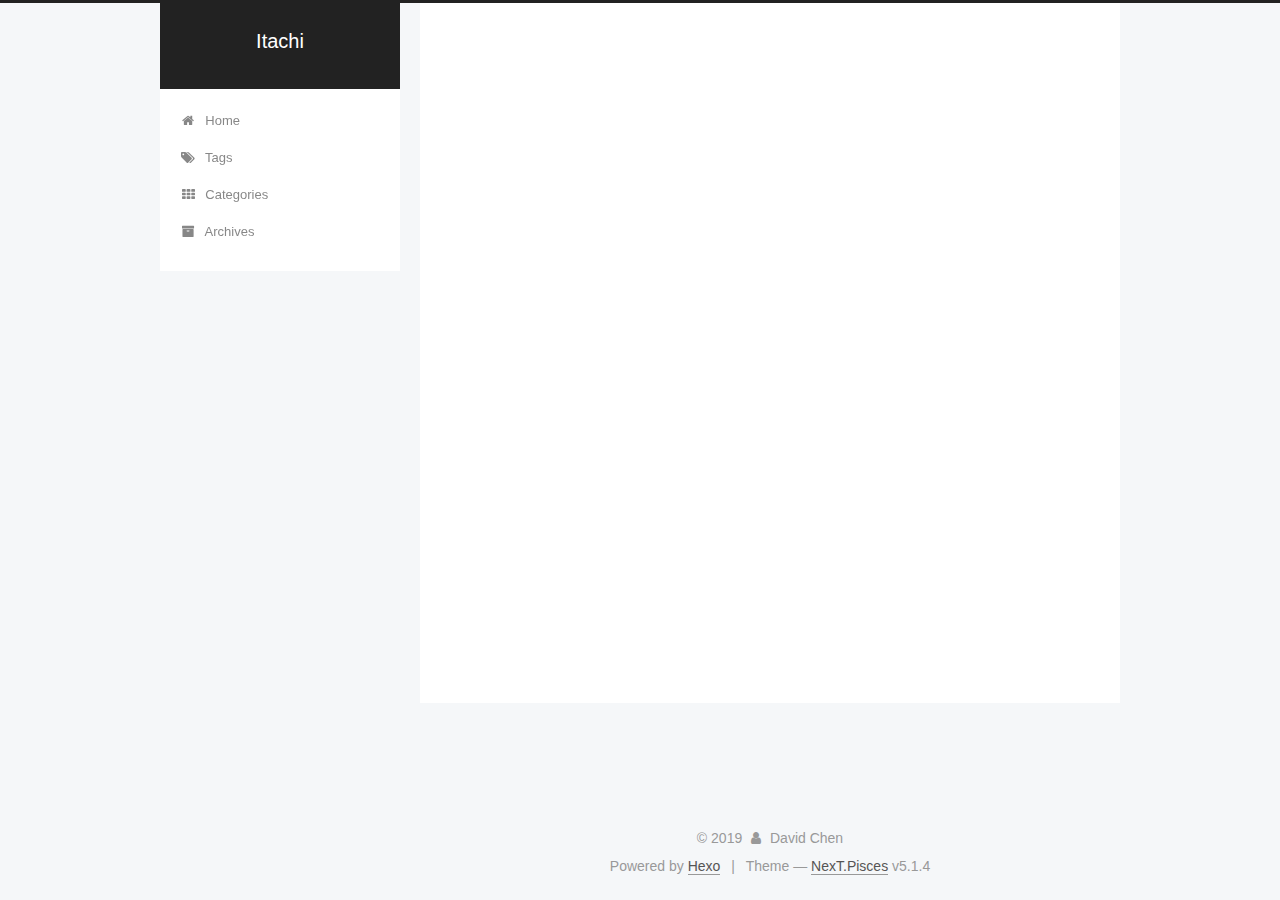
==== commit a7388a51: "Site updated: 2019-08-24 16:40:33" ====
--- a/archives/index.html
+++ b/archives/index.html
@@ -5,7 +5,7 @@
   
 
 
-<html class="theme-next muse use-motion" lang="enf">
+<html class="theme-next pisces use-motion" lang="enf">
 <head><meta name="generator" content="Hexo 3.9.0">
   <meta charset="UTF-8">
 <meta http-equiv="X-UA-Compatible" content="IE=edge">
@@ -80,12 +80,12 @@
 
 
 <meta property="og:type" content="website">
-<meta property="og:title" content="Hexo">
+<meta property="og:title" content="Itachi">
 <meta property="og:url" content="http://yoursite.com/archives/index.html">
-<meta property="og:site_name" content="Hexo">
+<meta property="og:site_name" content="Itachi">
 <meta property="og:locale" content="enf">
 <meta name="twitter:card" content="summary">
-<meta name="twitter:title" content="Hexo">
+<meta name="twitter:title" content="Itachi">
 
 
 
@@ -93,7 +93,7 @@
   var NexT = window.NexT || {};
   var CONFIG = {
     root: '/',
-    scheme: 'Muse',
+    scheme: 'Pisces',
     version: '5.1.4',
     sidebar: {"position":"left","display":"post","offset":12,"b2t":false,"scrollpercent":false,"onmobile":false},
     fancybox: true,
@@ -121,7 +121,7 @@
 
 
 
-  <title>Archive | Hexo</title>
+  <title>Archive | Itachi</title>
   
 
 
@@ -151,7 +151,7 @@
     <div class="custom-logo-site-title">
       <a href="/" class="brand" rel="start">
         <span class="logo-line-before"><i></i></span>
-        <span class="site-title">Hexo</span>
+        <span class="site-title">Itachi</span>
         <span class="logo-line-after"><i></i></span>
       </a>
     </div>
@@ -186,6 +186,26 @@
         </li>
       
         
+        <li class="menu-item menu-item-tags">
+          <a href="/tags/" rel="section">
+            
+              <i class="menu-item-icon fa fa-fw fa-tags"></i> <br>
+            
+            Tags
+          </a>
+        </li>
+      
+        
+        <li class="menu-item menu-item-categories">
+          <a href="/categories/" rel="section">
+            
+              <i class="menu-item-icon fa fa-fw fa-th"></i> <br>
+            
+            Categories
+          </a>
+        </li>
+      
+        
         <li class="menu-item menu-item-archives">
           <a href="/archives/" rel="section">
             
@@ -312,7 +332,7 @@
         <div class="site-overview">
           <div class="site-author motion-element" itemprop="author" itemscope itemtype="http://schema.org/Person">
             
-              <p class="site-author-name" itemprop="name">John Doe</p>
+              <p class="site-author-name" itemprop="name">David Chen</p>
               <p class="site-description motion-element" itemprop="description"></p>
           </div>
 
@@ -368,7 +388,7 @@
   <span class="with-love">
     <i class="fa fa-user"></i>
   </span>
-  <span class="author" itemprop="copyrightHolder">John Doe</span>
+  <span class="author" itemprop="copyrightHolder">David Chen</span>
 
   
 </div>
@@ -382,7 +402,7 @@
 
 
 
-  <div class="theme-info">Theme &mdash; <a class="theme-link" target="_blank" href="https://github.com/iissnan/hexo-theme-next">NexT.Muse</a> v5.1.4</div>
+  <div class="theme-info">Theme &mdash; <a class="theme-link" target="_blank" href="https://github.com/iissnan/hexo-theme-next">NexT.Pisces</a> v5.1.4</div>
 
 
 
@@ -482,6 +502,13 @@
   
   
 
+
+  <script type="text/javascript" src="/js/src/affix.js?v=5.1.4"></script>
+
+  <script type="text/javascript" src="/js/src/schemes/pisces.js?v=5.1.4"></script>
+
+
+
   
 
   
--- a/css/main.css
+++ b/css/main.css
@@ -189,7 +189,7 @@
   font-size: 14px;
   line-height: 2;
   color: #555;
-  background: #fff;
+  background: #f5f7f9;
 }
 @media (max-width: 767px) {
   body {
@@ -653,8 +653,8 @@
 @media (min-width: 992px) {
   .full-image.full-image.full-image.full-image {
     max-width: none;
-    width: 110%;
-    margin: 25px -5%;
+    width: 118%;
+    margin: 0 -9%;
   }
 }
 .blockquote-center,
@@ -940,11 +940,11 @@
   display: inline-block;
   padding: 0 20px;
   font-size: 14px;
-  color: #fff;
-  background: #222;
-  border: 2px solid #222;
+  color: #555;
+  background: #fff;
+  border: 2px solid #555;
   text-decoration: none;
-  border-radius: 0;
+  border-radius: 2px;
   transition-property: background-color;
   transition-duration: 0.2s;
   transition-timing-function: ease-in-out;
@@ -953,8 +953,8 @@
 }
 .btn:hover {
   border-color: #222;
-  color: #222;
-  background: #fff;
+  color: #fff;
+  background: #222;
 }
 .btn +.btn {
   margin: 0 0 8px 8px;
@@ -1066,7 +1066,7 @@
   width: 24px;
   background: #222;
   font-size: 12px;
-  opacity: 1;
+  opacity: 0.6;
   color: #fff;
   cursor: pointer;
   text-align: center;
@@ -1087,7 +1087,7 @@
   }
 }
 .back-to-top.back-to-top-on {
-  bottom: 19px;
+  bottom: 30px;
 }
 .header {
   background: transparent;
@@ -1136,7 +1136,7 @@
 .site-subtitle {
   margin-top: 10px;
   font-size: 13px;
-  color: #999;
+  color: #ddd;
 }
 .use-motion .brand {
   opacity: 0;
@@ -1209,7 +1209,8 @@
   transition-timing-function: ease-in-out;
   transition-delay: 0s;
 }
-.menu .menu-item a:hover {
+.menu .menu-item a:hover,
+.menu-item-active a {
   border-bottom-color: #222;
 }
 .menu .menu-item .fa {
@@ -1738,20 +1739,20 @@
   display: block;
   margin: 0 auto;
   padding: 2px;
-  max-width: 96px;
+  max-width: 120px;
   height: auto;
-  border: 2px solid #333;
+  border: 1px solid #eee;
 }
 .site-author-name {
-  margin: 5px 0 0;
+  margin: 0;
   text-align: center;
-  color: #f5f5f5;
-  font-weight: normal;
+  color: #222;
+  font-weight: 600;
 }
 .site-description {
-  margin-top: 5px;
+  margin-top: 0;
   text-align: center;
-  font-size: 14px;
+  font-size: 13px;
   color: #999;
 }
 .site-state {
@@ -1763,7 +1764,7 @@
 .site-state-item {
   display: inline-block;
   padding: 0 15px;
-  border-left: 1px solid #333;
+  border-left: 1px solid #eee;
 }
 .site-state-item:first-child {
   border-left: none;
@@ -1776,11 +1777,11 @@
   text-align: center;
   color: inherit;
   font-weight: 600;
-  font-size: 18px;
+  font-size: 16px;
 }
 .site-state-item-name {
   font-size: 13px;
-  color: inherit;
+  color: #999;
 }
 .feed-link {
   margin-top: 20px;
@@ -1822,7 +1823,7 @@
   width: 4px;
   height: 4px;
   border-radius: 50%;
-  background: #203821;
+  background: #e0ffd9;
 }
 .links-of-blogroll {
   font-size: 13px;
@@ -1860,7 +1861,7 @@
   color: #555;
 }
 .sidebar-nav li:hover {
-  color: #f5f5f5;
+  color: #fc6423;
 }
 .page-post-detail .sidebar-nav-toc {
   padding: 0 5px;
@@ -1869,11 +1870,11 @@
   margin-left: 10px;
 }
 .sidebar-nav .sidebar-nav-active {
-  color: #87daff;
-  border-bottom-color: #87daff;
+  color: #fc6423;
+  border-bottom-color: #fc6423;
 }
 .sidebar-nav .sidebar-nav-active:hover {
-  color: #87daff;
+  color: #fc6423;
 }
 .sidebar-panel {
   display: none;
@@ -1906,12 +1907,12 @@
   transition-timing-function: ease-in-out;
   transition-delay: 0s;
   transition-property: all;
-  color: #999;
-  border-bottom-color: #555;
+  color: #666;
+  border-bottom-color: #ccc;
 }
 .post-toc ol a:hover {
-  color: #ccc;
-  border-bottom-color: #ccc;
+  color: #000;
+  border-bottom-color: #000;
 }
 .post-toc .nav-item {
   overflow: hidden;
@@ -1933,14 +1934,14 @@
   display: block;
 }
 .post-toc .nav .active > a {
-  color: #87daff;
-  border-bottom-color: #87daff;
+  color: #fc6423;
+  border-bottom-color: #fc6423;
 }
 .post-toc .nav .active-current > a {
-  color: #87daff;
+  color: #fc6423;
 }
 .post-toc .nav .active-current > a:hover {
-  color: #87daff;
+  color: #fc6423;
 }
 .footer {
   font-size: 14px;
@@ -2345,6 +2346,16 @@
   transform: translate(-50%, -50%);
   color: #ccc;
 }
+@media (min-width: 768px) and (max-width: 991px) {
+  .busuanzi-count {
+    width: auto;
+  }
+}
+@media (max-width: 767px) {
+  .busuanzi-count {
+    width: auto;
+  }
+}
 .site-uv,
 .site-pv,
 .page-pv {
@@ -2580,83 +2591,403 @@
   }
 }
 .page-post-detail .sidebar-toggle-line {
-  background: #87daff;
+  background: #fc6423;
 }
 .page-post-detail .comments {
   overflow: hidden;
 }
-@media (max-width: 767px) {
-  .header-inner,
-  .container .main-inner,
+.header {
+  position: relative;
+  margin: 0 auto;
+  width: 960px;
+}
+@media (min-width: 768px) and (max-width: 991px) {
+  .header {
+    width: auto;
+  }
+}
+@media (max-width: 767px) {
+  .header {
+    width: auto;
+  }
+}
+.header-inner {
+  position: absolute;
+  top: 0;
+  overflow: hidden;
+  padding: 0;
+  width: 240px;
+  background: #fff;
+  box-shadow: initial;
+  border-radius: initial;
+}
+@media (min-width: 1600px) {
+  .container .header-inner {
+    width: 240px;
+  }
+}
+@media (min-width: 768px) and (max-width: 991px) {
+  .header-inner {
+    position: relative;
+    width: auto;
+    border-radius: initial;
+  }
+}
+@media (max-width: 767px) {
+  .header-inner {
+    position: relative;
+    width: auto;
+    border-radius: initial;
+  }
+}
+.main:before,
+.main:after {
+  content: " ";
+  display: table;
+}
+.main:after {
+  clear: both;
+}
+@media (min-width: 768px) and (max-width: 991px) {
+  .main {
+    padding-bottom: 100px;
+  }
+}
+@media (max-width: 767px) {
+  .main {
+    padding-bottom: 100px;
+  }
+}
+.container .main-inner {
+  width: 960px;
+}
+@media (min-width: 768px) and (max-width: 991px) {
+  .container .main-inner {
+    width: auto;
+  }
+}
+@media (max-width: 767px) {
+  .container .main-inner {
+    width: auto;
+  }
+}
+.content-wrap {
+  float: right;
+  box-sizing: border-box;
+  padding: 40px;
+  width: 700px;
+  background: #fff;
+  min-height: 700px;
+  box-shadow: initial;
+  border-radius: initial;
+}
+@media (min-width: 768px) and (max-width: 991px) {
+  .content-wrap {
+    width: 100%;
+    padding: 20px;
+    border-radius: initial;
+  }
+}
+@media (max-width: 767px) {
+  .content-wrap {
+    width: 100%;
+    padding: 20px;
+    min-height: auto;
+    border-radius: initial;
+  }
+}
+.sidebar {
+  position: static;
+  float: left;
+  margin-top: 300px;
+  width: 240px;
+  background: #f5f7f9;
+  box-shadow: none;
+}
+@media (min-width: 768px) and (max-width: 991px) {
+  .sidebar {
+    display: none;
+  }
+}
+@media (max-width: 767px) {
+  .sidebar {
+    display: none;
+  }
+}
+.sidebar-toggle {
+  display: none;
+}
+.footer-inner {
+  width: 960px;
+  padding-left: 260px;
+}
+@media (min-width: 768px) and (max-width: 991px) {
   .footer-inner {
     width: auto;
-  }
-}
-embed {
-  display: block;
-  margin: 0px auto 25px auto;
-}
-.custom-logo .site-meta-headline {
-  text-align: center;
-}
-.custom-logo .brand {
+    padding-left: 0 !important;
+    padding-right: 0 !important;
+  }
+}
+@media (max-width: 767px) {
+  .footer-inner {
+    width: auto;
+    padding-left: 0 !important;
+    padding-right: 0 !important;
+  }
+}
+.sidebar-position-right .header-inner {
+  right: 0;
+}
+.sidebar-position-right .content-wrap {
+  float: left;
+}
+.sidebar-position-right .sidebar {
+  float: right;
+}
+.sidebar-position-right .footer-inner {
+  padding-left: 0;
+  padding-right: 260px;
+}
+.site-brand-wrapper {
+  position: relative;
+}
+.site-meta {
+  padding: 20px 0;
+  color: #fff;
+  background: #222;
+}
+@media (min-width: 768px) and (max-width: 991px) {
+  .site-meta {
+    box-shadow: 0 0 16px rgba(0,0,0,0.5);
+  }
+}
+@media (max-width: 767px) {
+  .site-meta {
+    box-shadow: 0 0 16px rgba(0,0,0,0.5);
+  }
+}
+.brand {
+  padding: 0;
   background: none;
 }
-.custom-logo .site-title {
-  margin: 10px auto 0;
-  font-size: 24px;
-  color: #222;
-}
-.custom-logo .site-title a {
-  border: none;
-}
-.custom-logo-image {
-  margin: 0 auto;
-  padding: 5px;
-  max-width: 150px;
-  background: #fff;
-}
-@media (max-width: 767px) {
-  .site-nav {
-    position: absolute;
-    left: 0;
-    top: 52px;
-    margin: 0;
-    width: 100%;
-    padding: 0;
-    background: #fff;
-    border-bottom: 1px solid #ddd;
-    z-index: 1030;
-  }
-}
-@media (max-width: 767px) {
-  .menu {
-    text-align: left;
-  }
-}
-@media (max-width: 767px) {
-  .menu .menu-item {
-    display: block;
-    margin: 0 10px;
-    vertical-align: top;
-  }
-}
-@media (max-width: 767px) {
-  .menu .menu-item br {
-    display: none;
-  }
-}
-@media (max-width: 767px) {
-  .menu .menu-item a {
-    padding: 5px 10px;
-  }
-}
-.menu .menu-item .fa {
-  margin-right: 0;
+.brand:hover {
+  color: #fff;
+}
+.site-subtitle {
+  margin: 10px 10px 0;
+  font-weight: initial;
 }
 .site-search form {
   display: none;
 }
+.site-nav {
+  border-top: none;
+}
+@media (min-width: 768px) and (max-width: 991px) {
+  .site-nav {
+    display: none !important;
+  }
+}
+@media (min-width: 768px) and (max-width: 991px) {
+  .site-nav-on {
+    display: block !important;
+  }
+}
+.menu .menu-item {
+  display: block;
+  margin: 0;
+}
+.menu .menu-item a {
+  position: relative;
+  box-sizing: border-box;
+  padding: 5px 20px;
+  text-align: left;
+  line-height: inherit;
+  transition-property: background-color;
+  transition-duration: 0.2s;
+  transition-timing-function: ease-in-out;
+  transition-delay: 0s;
+}
+.menu .menu-item a:hover,
+.menu-item-active a {
+  background: #f9f9f9;
+  border-bottom-color: #fff;
+}
+.menu .menu-item br {
+  display: none;
+}
+.menu-item-active a:after {
+  content: " ";
+  position: absolute;
+  top: 50%;
+  margin-top: -3px;
+  right: 15px;
+  width: 6px;
+  height: 6px;
+  border-radius: 50%;
+  background-color: #bbb;
+}
+.btn-bar {
+  background-color: #fff;
+}
+.site-nav-toggle {
+  left: 20px;
+  top: 50%;
+  -webkit-transform: translateY(-50%);
+  -webkit-transform: translateY(-50%);
+  -moz-transform: translateY(-50%);
+  -ms-transform: translateY(-50%);
+  -o-transform: translateY(-50%);
+  transform: translateY(-50%);
+}
+@media (min-width: 768px) and (max-width: 991px) {
+  .site-nav-toggle {
+    display: block;
+  }
+}
+.use-motion .sidebar .motion-element {
+  opacity: 1;
+}
+.sidebar {
+  margin-left: -100%;
+  right: auto;
+  bottom: auto;
+  -webkit-transform: none;
+}
+.sidebar-inner {
+  box-sizing: border-box;
+  width: 240px;
+  color: #555;
+  background: #fff;
+  box-shadow: initial;
+  border-radius: initial;
+  opacity: 0;
+}
+.sidebar-inner.affix {
+  position: fixed;
+  top: 12px;
+}
+.sidebar-inner.affix-bottom {
+  position: absolute;
+}
+.site-overview {
+  text-align: left;
+}
+.site-author:before,
+.site-author:after {
+  content: " ";
+  display: table;
+}
+.site-author:after {
+  clear: both;
+}
+.sidebar a {
+  color: #555;
+}
+.sidebar a:hover {
+  color: #222;
+}
+.site-state-item {
+  padding: 0 10px;
+}
+.links-of-author-item a:before {
+  display: none;
+}
+.links-of-author-item a {
+  border-bottom: none;
+  text-decoration: underline;
+}
+.feed-link {
+  border-top: 1px dotted #ccc;
+  border-bottom: 1px dotted #ccc;
+  text-align: center;
+}
+.feed-link a {
+  display: block;
+  color: #fc6423;
+  border: none;
+}
+.feed-link a:hover {
+  background: none;
+  color: #e34603;
+}
+.feed-link a:hover i {
+  color: #e34603;
+}
+.links-of-author {
+  display: flex;
+  flex-wrap: wrap;
+  justify-content: center;
+}
+.links-of-author-item {
+  margin: 5px 0 0;
+  width: 50%;
+}
+.links-of-author-item a {
+  max-width: 216px;
+  box-sizing: border-box;
+  display: inline-block;
+  margin-right: 0;
+  margin-bottom: 0;
+  padding: 0 5px;
+  overflow: hidden;
+  white-space: nowrap;
+  text-overflow: ellipsis;
+}
+.links-of-author-item a {
+  display: block;
+  text-decoration: none;
+}
+.links-of-author-item a:hover {
+  border-radius: 4px;
+  background: #eee;
+}
+.links-of-author-item .fa {
+  margin-right: 2px;
+  font-size: 16px;
+}
+.links-of-author-item .fa-globe {
+  font-size: 15px;
+}
+.links-of-blogroll {
+  text-align: center;
+  margin-top: 20px;
+  padding: 3px 0 0;
+  border-top: 1px dotted #ccc;
+}
+.links-of-blogroll-title {
+  margin-top: 0;
+}
+.links-of-blogroll-item {
+  padding: 0;
+}
+.links-of-blogroll-inline:before,
+.links-of-blogroll-inline:after {
+  content: " ";
+  display: table;
+}
+.links-of-blogroll-inline:after {
+  clear: both;
+}
 .links-of-blogroll-inline .links-of-blogroll-item {
-  display: inline-block;
-}
+  margin: 5px 0 0;
+  width: 50%;
+  display: inline-block;
+  width: unset;
+}
+.links-of-blogroll-inline .links-of-blogroll-item a {
+  max-width: 216px;
+  box-sizing: border-box;
+  display: inline-block;
+  margin-right: 0;
+  margin-bottom: 0;
+  padding: 0 5px;
+  overflow: hidden;
+  white-space: nowrap;
+  text-overflow: ellipsis;
+}
+@media (max-width: 767px) {
+  .post-body {
+    text-align: justify;
+  }
+}
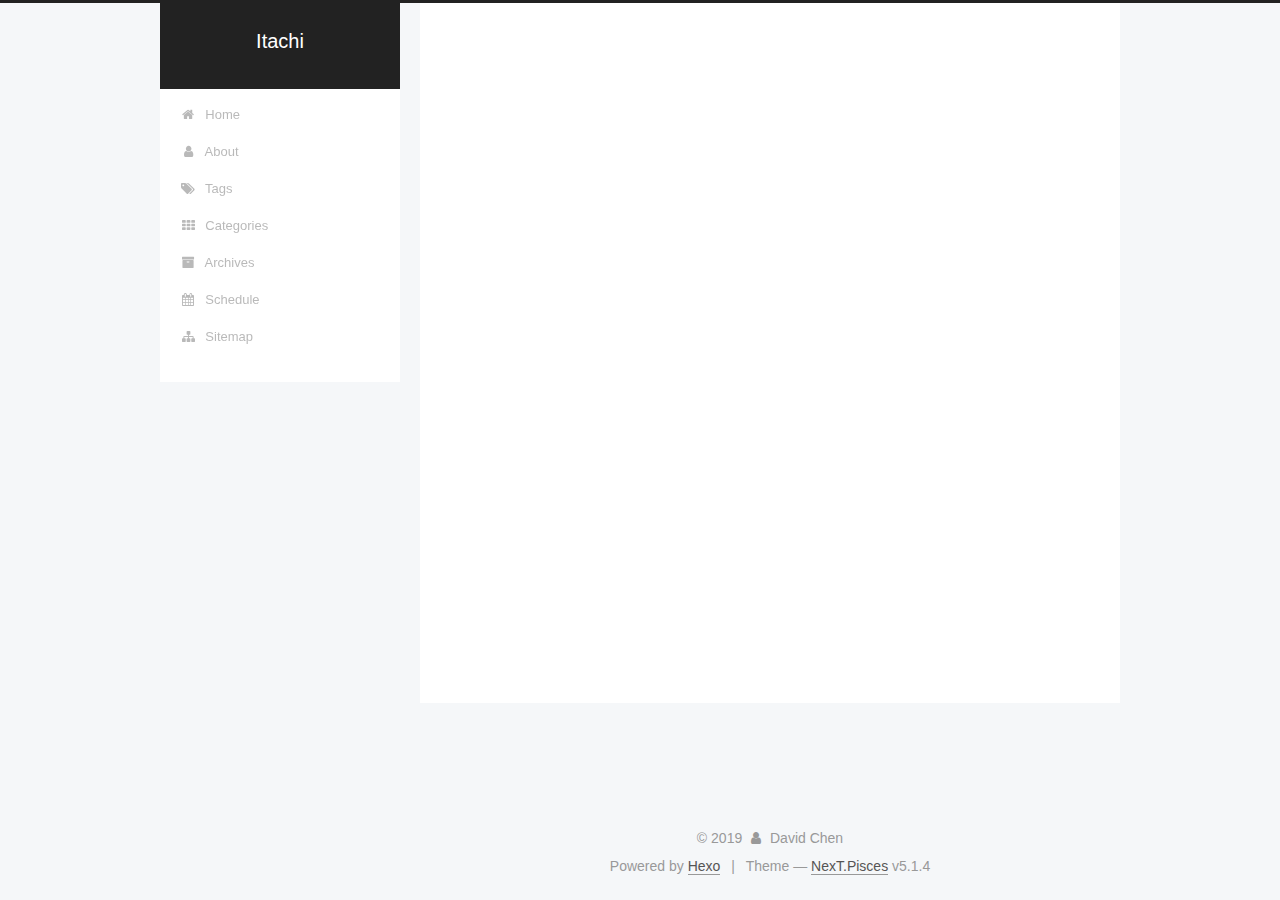
==== commit b19331f7: "Site updated: 2019-08-24 17:01:54" ====
--- a/archives/index.html
+++ b/archives/index.html
@@ -186,6 +186,16 @@
         </li>
       
         
+        <li class="menu-item menu-item-about">
+          <a href="/about/" rel="section">
+            
+              <i class="menu-item-icon fa fa-fw fa-user"></i> <br>
+            
+            About
+          </a>
+        </li>
+      
+        
         <li class="menu-item menu-item-tags">
           <a href="/tags/" rel="section">
             
@@ -212,6 +222,26 @@
               <i class="menu-item-icon fa fa-fw fa-archive"></i> <br>
             
             Archives
+          </a>
+        </li>
+      
+        
+        <li class="menu-item menu-item-schedule">
+          <a href="/schedule/" rel="section">
+            
+              <i class="menu-item-icon fa fa-fw fa-calendar"></i> <br>
+            
+            Schedule
+          </a>
+        </li>
+      
+        
+        <li class="menu-item menu-item-sitemap">
+          <a href="/sitemap.xml" rel="section">
+            
+              <i class="menu-item-icon fa fa-fw fa-sitemap"></i> <br>
+            
+            Sitemap
           </a>
         </li>
       
@@ -331,6 +361,8 @@
       <section class="site-overview-wrap sidebar-panel sidebar-panel-active">
         <div class="site-overview">
           <div class="site-author motion-element" itemprop="author" itemscope itemtype="http://schema.org/Person">
+            
+              <img class="site-author-image" itemprop="image" src="/images/child.jpg" alt="David Chen">
             
               <p class="site-author-name" itemprop="name">David Chen</p>
               <p class="site-description motion-element" itemprop="description"></p>
--- a/css/main.css
+++ b/css/main.css
@@ -1823,7 +1823,7 @@
   width: 4px;
   height: 4px;
   border-radius: 50%;
-  background: #e0ffd9;
+  background: #a245de;
 }
 .links-of-blogroll {
   font-size: 13px;
